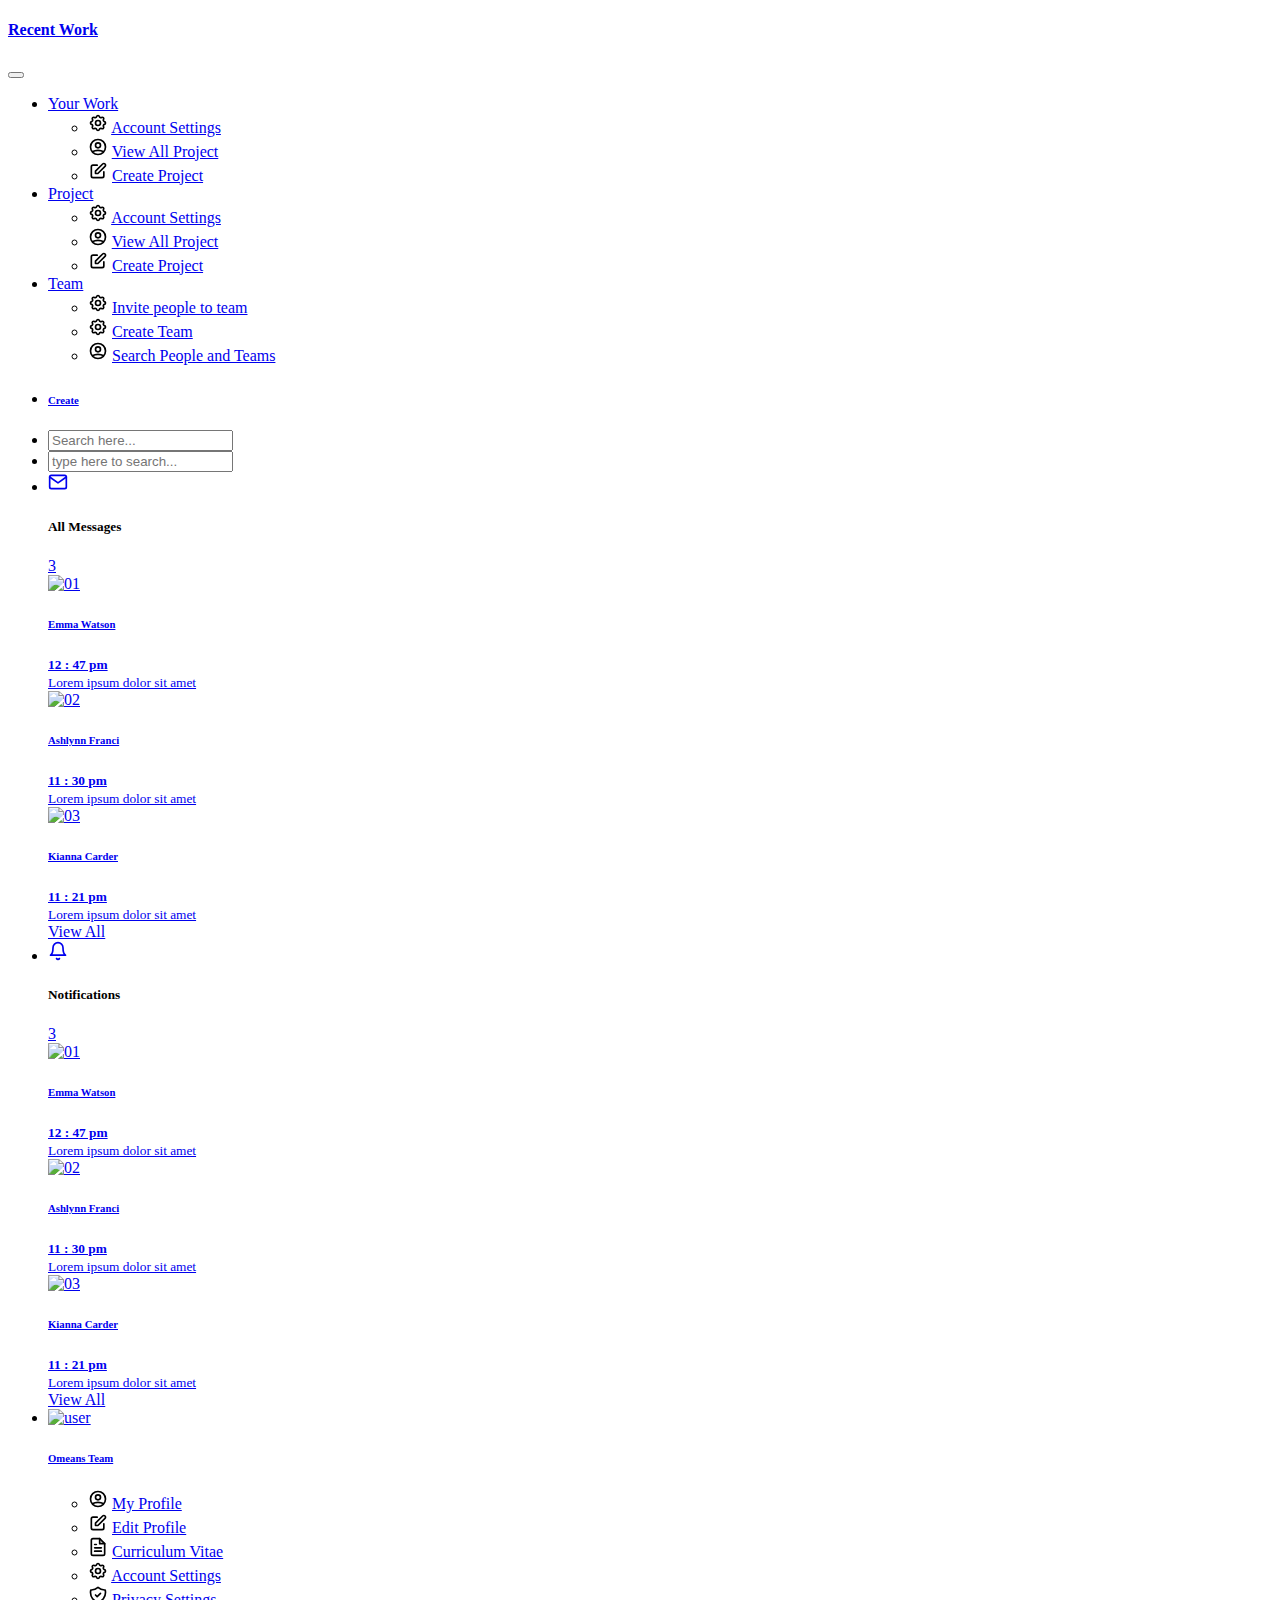
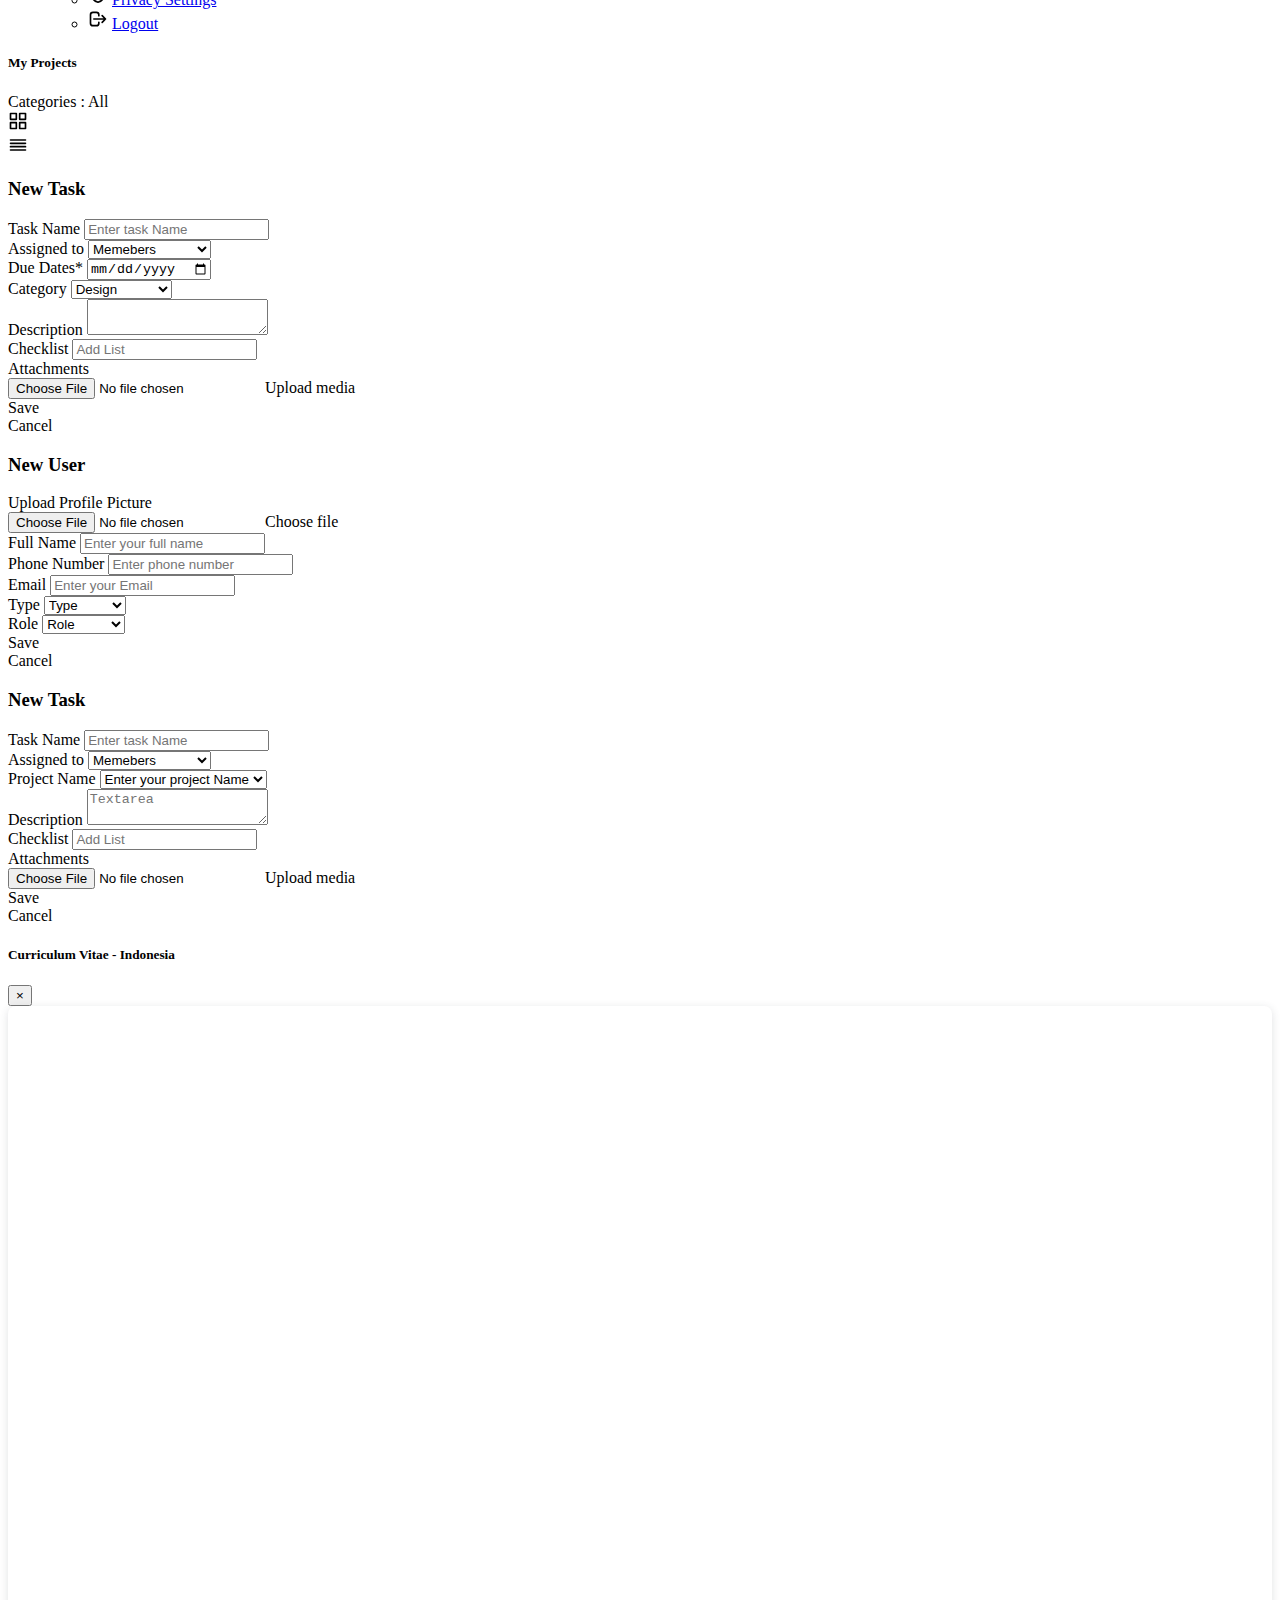
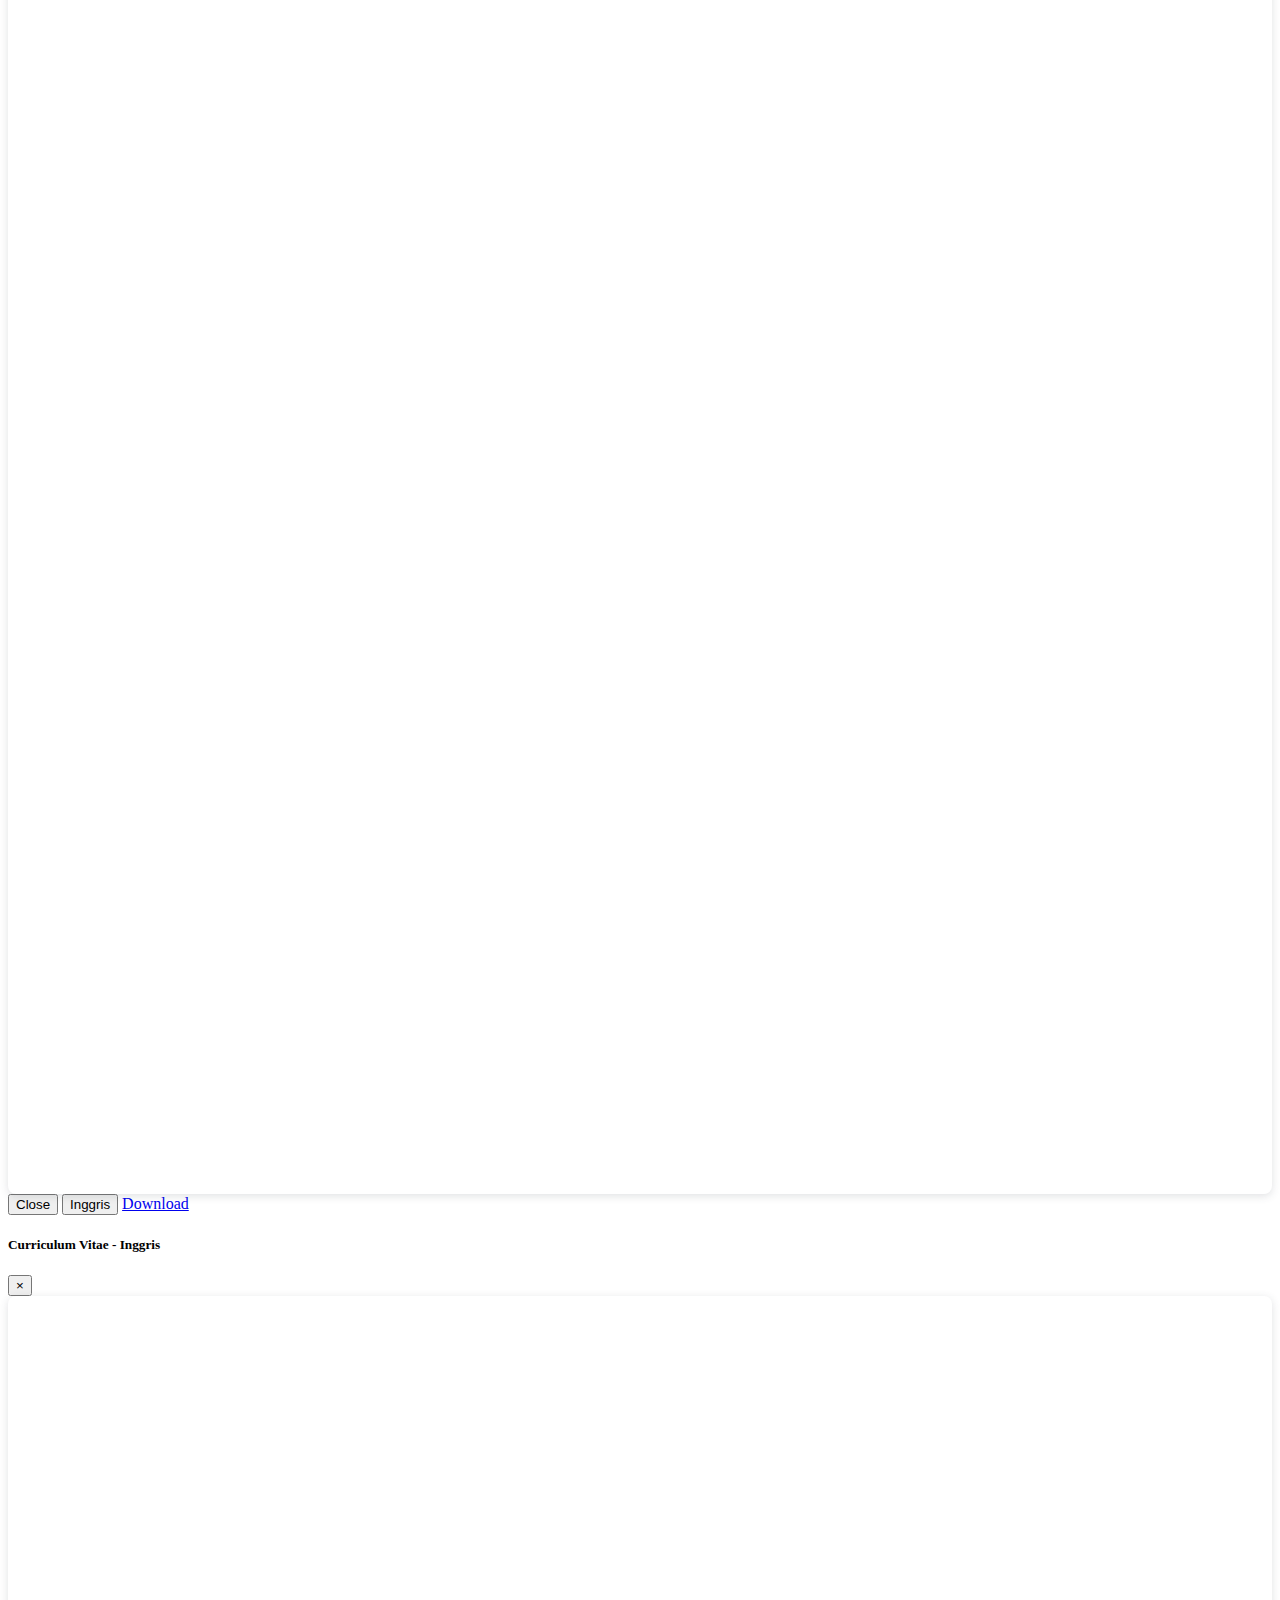
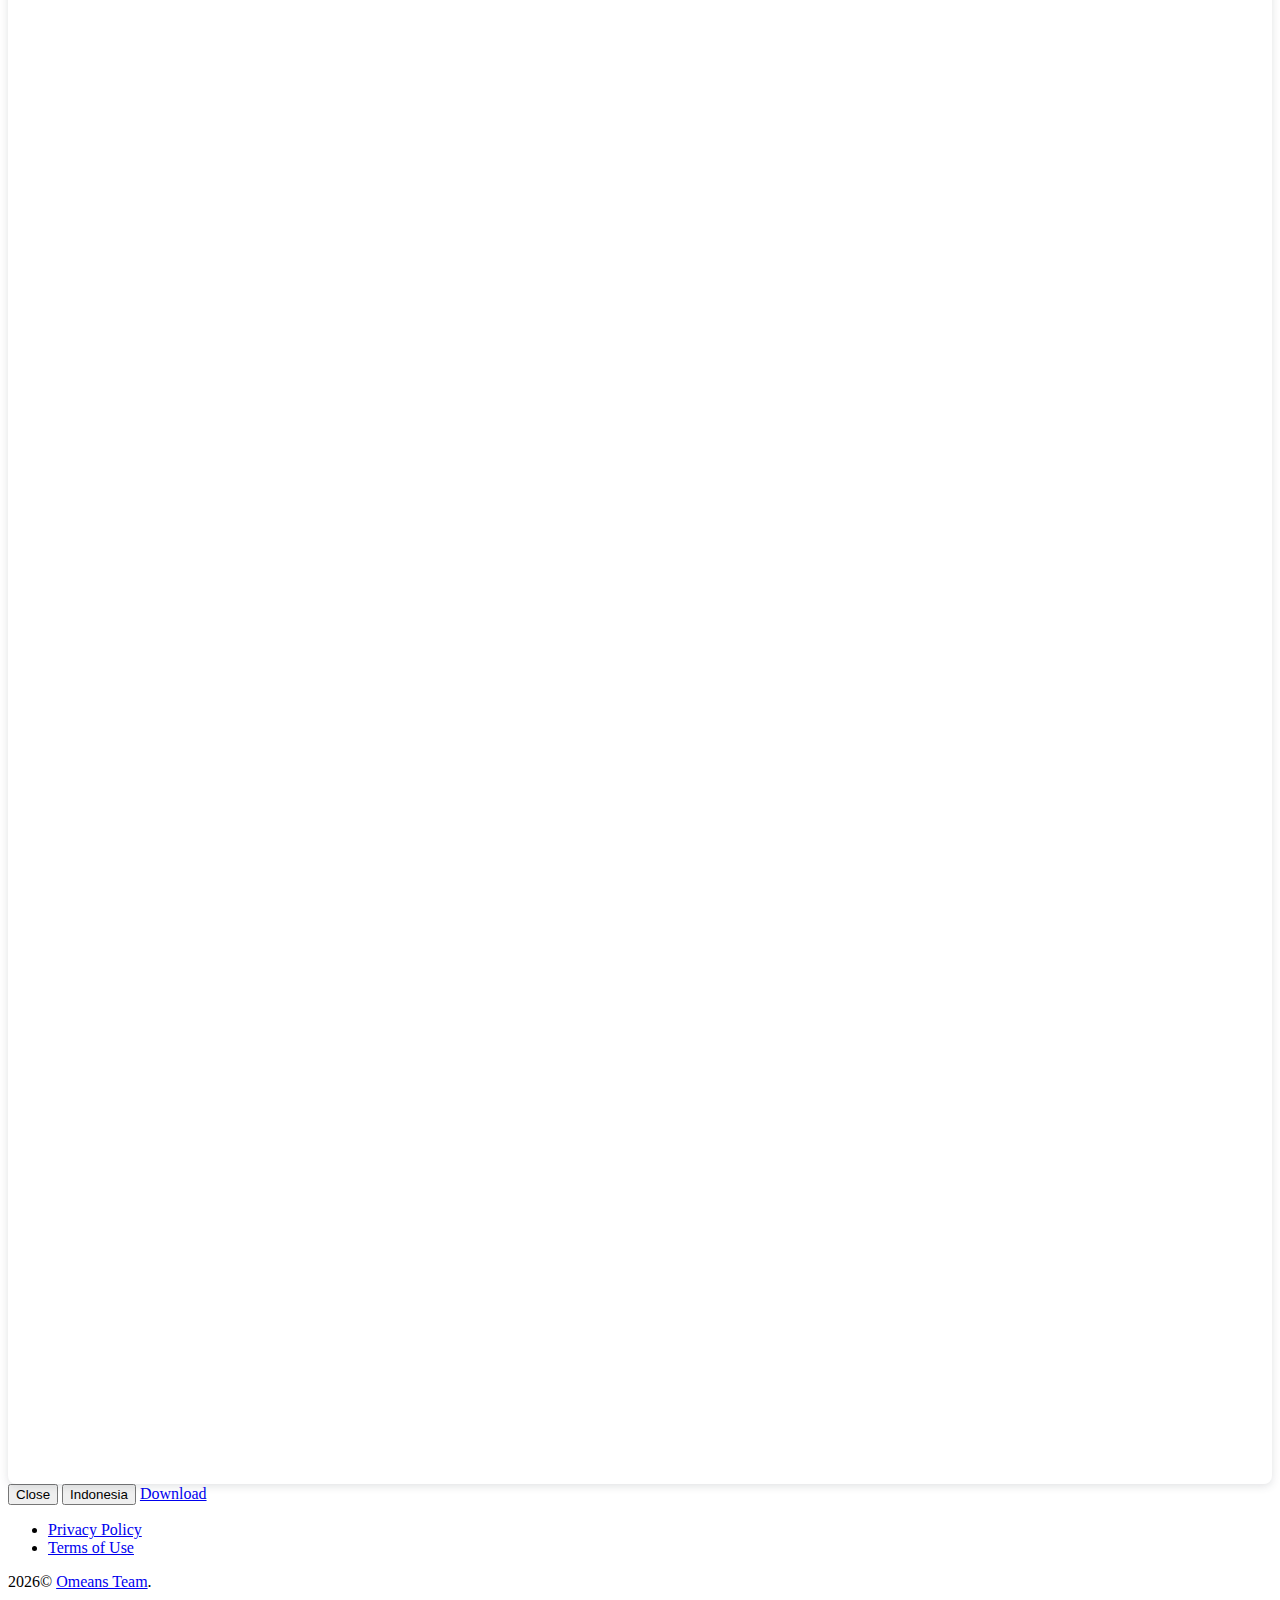
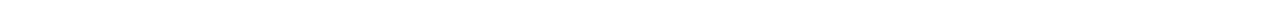
==== index.html @ b6371a8c "categories" ====
<!DOCTYPE html>
<html lang="en">

<head>
  <meta charset="utf-8">
  <meta name="viewport" content="width=device-width, initial-scale=1, shrink-to-fit=no">
  <title>Recent Work</title>

  <!-- Favicon -->
  <link rel="icon" href="/images/favicon.png" />
  <link rel="stylesheet" href="../recent-work/assets/css/backend-plugin.min.css">
  <link rel="stylesheet" href="../recent-work/assets/css/backend.css?v=1.0.0">
  <link rel="stylesheet" href="../recent-work/assets/vendor/line-awesome/dist/line-awesome/css/line-awesome.min.css">
  <link rel="stylesheet" href="../recent-work/assets/vendor/remixicon/fonts/remixicon.css">

  <link rel="stylesheet" href="../recent-work/assets/vendor/tui-calendar/tui-calendar/dist/tui-calendar.css">
  <link rel="stylesheet" href="../recent-work/assets/vendor/tui-calendar/tui-date-picker/dist/tui-date-picker.css">
  <link rel="stylesheet" href="../recent-work/assets/vendor/tui-calendar/tui-time-picker/dist/tui-time-picker.css">
</head>

<body class="">
  <!-- loader Start -->
  <div id="loading">
    <div id="loading-center">
    </div>
  </div>
  <!-- loader END -->

  <!-- Wrapper Start -->
  <div class="wrapper">

    <div class="iq-top-navbar fixed">
      <div class="iq-navbar-custom">
        <nav class="navbar navbar-expand-lg navbar-light p-0">
          <div class="iq-navbar-logo d-flex align-items-center justify-content-between">
            <a href=".." class="header-logo">
              <h4 class="logo-title text-uppercase">Recent Work</h4>

            </a>
          </div>

          <div class="d-flex align-items-center">
            <button class="navbar-toggler" type="button" data-toggle="collapse" data-target="#navbarSupportedContent"
              aria-controls="navbarSupportedContent" aria-label="Toggle navigation">
              <i class="ri-menu-3-line"></i>
            </button>
            <div class="collapse navbar-collapse" id="navbarSupportedContent">
              <ul class="navbar-nav ml-auto navbar-list align-items-center">
                <li class="nav-item nav-icon dropdown caption-content">
                  <a href="#" class="search-toggle dropdown-toggle  d-flex align-items-center pr-1 pl-1"
                    id="dropdownMenuButton4" data-toggle="dropdown" aria-haspopup="true" aria-expanded="false">
                    <div class="caption">
                      <span class="mb-0 line-height">Your Work<i class="las la-angle-down ml-2"></i></span>
                    </div>
                  </a>
                  <ul class="dropdown-menu dropdown-menu-right border-none" aria-labelledby="dropdownMenuButton">
                    <li class="dropdown-item d-flex svg-icon">
                      <svg class="svg-icon mr-0 text-primary" id="h-03-p" width="20" xmlns="http://www.w3.org/2000/svg"
                        fill="none" viewBox="0 0 24 24" stroke="currentColor">
                        <path stroke-linecap="round" stroke-linejoin="round" stroke-width="2"
                          d="M10.325 4.317c.426-1.756 2.924-1.756 3.35 0a1.724 1.724 0 002.573 1.066c1.543-.94 3.31.826 2.37 2.37a1.724 1.724 0 001.065 2.572c1.756.426 1.756 2.924 0 3.35a1.724 1.724 0 00-1.066 2.573c.94 1.543-.826 3.31-2.37 2.37a1.724 1.724 0 00-2.572 1.065c-.426 1.756-2.924 1.756-3.35 0a1.724 1.724 0 00-2.573-1.066c-1.543.94-3.31-.826-2.37-2.37a1.724 1.724 0 00-1.065-2.572c-1.756-.426-1.756-2.924 0-3.35a1.724 1.724 0 001.066-2.573c-.94-1.543.826-3.31 2.37-2.37.996.608 2.296.07 2.572-1.065z" />
                        <path stroke-linecap="round" stroke-linejoin="round" stroke-width="2"
                          d="M15 12a3 3 0 11-6 0 3 3 0 016 0z" />
                      </svg>
                      <a href="../recent-work/user-account-setting">Account Settings</a>
                    </li>
                    <li class="dropdown-item d-flex svg-icon border-top">
                      <svg class="svg-icon mr-0 text-primary" id="h-01-p" width="20" xmlns="http://www.w3.org/2000/svg"
                        fill="none" viewBox="0 0 24 24" stroke="currentColor">
                        <path stroke-linecap="round" stroke-linejoin="round" stroke-width="2"
                          d="M5.121 17.804A13.937 13.937 0 0112 16c2.5 0 4.847.655 6.879 1.804M15 10a3 3 0 11-6 0 3 3 0 016 0zm6 2a9 9 0 11-18 0 9 9 0 0118 0z" />
                      </svg>
                      <a href="#">View All Project</a>
                    </li>
                    <li class="dropdown-item d-flex svg-icon">
                      <svg class="svg-icon mr-0 text-primary" id="h-02-p" width="20" xmlns="http://www.w3.org/2000/svg"
                        fill="none" viewBox="0 0 24 24" stroke="currentColor">
                        <path stroke-linecap="round" stroke-linejoin="round" stroke-width="2"
                          d="M11 5H6a2 2 0 00-2 2v11a2 2 0 002 2h11a2 2 0 002-2v-5m-1.414-9.414a2 2 0 112.828 2.828L11.828 15H9v-2.828l8.586-8.586z" />
                      </svg>
                      <a href="#">Create Project</a>
                    </li>
                  </ul>
                </li>
                <li class="nav-item nav-icon dropdown caption-content">
                  <a href="#" class="search-toggle dropdown-toggle  d-flex align-items-center pr-1 pl-1"
                    id="dropdownMenuButton4" data-toggle="dropdown" aria-haspopup="true" aria-expanded="false">
                    <div class="caption">
                      <span class="mb-0 line-height">Project<i class="las la-angle-down ml-2"></i></span>
                    </div>
                  </a>
                  <ul class="dropdown-menu dropdown-menu-right border-none" aria-labelledby="dropdownMenuButton">
                    <li class="dropdown-item d-flex svg-icon">
                      <svg class="svg-icon mr-0 text-primary" id="h-03-p" width="20" xmlns="http://www.w3.org/2000/svg"
                        fill="none" viewBox="0 0 24 24" stroke="currentColor">
                        <path stroke-linecap="round" stroke-linejoin="round" stroke-width="2"
                          d="M10.325 4.317c.426-1.756 2.924-1.756 3.35 0a1.724 1.724 0 002.573 1.066c1.543-.94 3.31.826 2.37 2.37a1.724 1.724 0 001.065 2.572c1.756.426 1.756 2.924 0 3.35a1.724 1.724 0 00-1.066 2.573c.94 1.543-.826 3.31-2.37 2.37a1.724 1.724 0 00-2.572 1.065c-.426 1.756-2.924 1.756-3.35 0a1.724 1.724 0 00-2.573-1.066c-1.543.94-3.31-.826-2.37-2.37a1.724 1.724 0 00-1.065-2.572c-1.756-.426-1.756-2.924 0-3.35a1.724 1.724 0 001.066-2.573c-.94-1.543.826-3.31 2.37-2.37.996.608 2.296.07 2.572-1.065z" />
                        <path stroke-linecap="round" stroke-linejoin="round" stroke-width="2"
                          d="M15 12a3 3 0 11-6 0 3 3 0 016 0z" />
                      </svg>
                      <a href="../recent-work/user-account-setting">Account Settings</a>
                    </li>
                    <li class="dropdown-item d-flex svg-icon border-top">
                      <svg class="svg-icon mr-0 text-primary" id="h-01-p" width="20" xmlns="http://www.w3.org/2000/svg"
                        fill="none" viewBox="0 0 24 24" stroke="currentColor">
                        <path stroke-linecap="round" stroke-linejoin="round" stroke-width="2"
                          d="M5.121 17.804A13.937 13.937 0 0112 16c2.5 0 4.847.655 6.879 1.804M15 10a3 3 0 11-6 0 3 3 0 016 0zm6 2a9 9 0 11-18 0 9 9 0 0118 0z" />
                      </svg>
                      <a href="#">View All Project</a>
                    </li>
                    <li class="dropdown-item d-flex svg-icon">
                      <svg class="svg-icon mr-0 text-primary" id="h-02-p" width="20" xmlns="http://www.w3.org/2000/svg"
                        fill="none" viewBox="0 0 24 24" stroke="currentColor">
                        <path stroke-linecap="round" stroke-linejoin="round" stroke-width="2"
                          d="M11 5H6a2 2 0 00-2 2v11a2 2 0 002 2h11a2 2 0 002-2v-5m-1.414-9.414a2 2 0 112.828 2.828L11.828 15H9v-2.828l8.586-8.586z" />
                      </svg>
                      <a href="#">Create Project</a>
                    </li>
                  </ul>
                </li>
                <li class="nav-item nav-icon dropdown caption-content">
                  <a href="#" class="search-toggle dropdown-toggle  d-flex align-items-center pr-1 pl-1"
                    id="dropdownMenuButton4" data-toggle="dropdown" aria-haspopup="true" aria-expanded="false">
                    <div class="caption">
                      <span class="mb-0 line-height">Team<i class="las la-angle-down ml-2"></i></span>
                    </div>
                  </a>
                  <ul class="dropdown-menu dropdown-menu-right border-none" aria-labelledby="dropdownMenuButton">
                    <li class="dropdown-item d-flex svg-icon">
                      <svg class="svg-icon mr-0 text-primary" id="h-03-p" width="20" xmlns="http://www.w3.org/2000/svg"
                        fill="none" viewBox="0 0 24 24" stroke="currentColor">
                        <path stroke-linecap="round" stroke-linejoin="round" stroke-width="2"
                          d="M10.325 4.317c.426-1.756 2.924-1.756 3.35 0a1.724 1.724 0 002.573 1.066c1.543-.94 3.31.826 2.37 2.37a1.724 1.724 0 001.065 2.572c1.756.426 1.756 2.924 0 3.35a1.724 1.724 0 00-1.066 2.573c.94 1.543-.826 3.31-2.37 2.37a1.724 1.724 0 00-2.572 1.065c-.426 1.756-2.924 1.756-3.35 0a1.724 1.724 0 00-2.573-1.066c-1.543.94-3.31-.826-2.37-2.37a1.724 1.724 0 00-1.065-2.572c-1.756-.426-1.756-2.924 0-3.35a1.724 1.724 0 001.066-2.573c-.94-1.543.826-3.31 2.37-2.37.996.608 2.296.07 2.572-1.065z" />
                        <path stroke-linecap="round" stroke-linejoin="round" stroke-width="2"
                          d="M15 12a3 3 0 11-6 0 3 3 0 016 0z" />
                      </svg>
                      <a href="../recent-work/user-account-setting">Invite people to team</a>
                    </li>
                    <li class="dropdown-item d-flex svg-icon">
                      <svg class="svg-icon mr-0 text-primary" id="h-03-p" width="20" xmlns="http://www.w3.org/2000/svg"
                        fill="none" viewBox="0 0 24 24" stroke="currentColor">
                        <path stroke-linecap="round" stroke-linejoin="round" stroke-width="2"
                          d="M10.325 4.317c.426-1.756 2.924-1.756 3.35 0a1.724 1.724 0 002.573 1.066c1.543-.94 3.31.826 2.37 2.37a1.724 1.724 0 001.065 2.572c1.756.426 1.756 2.924 0 3.35a1.724 1.724 0 00-1.066 2.573c.94 1.543-.826 3.31-2.37 2.37a1.724 1.724 0 00-2.572 1.065c-.426 1.756-2.924 1.756-3.35 0a1.724 1.724 0 00-2.573-1.066c-1.543.94-3.31-.826-2.37-2.37a1.724 1.724 0 00-1.065-2.572c-1.756-.426-1.756-2.924 0-3.35a1.724 1.724 0 001.066-2.573c-.94-1.543.826-3.31 2.37-2.37.996.608 2.296.07 2.572-1.065z" />
                        <path stroke-linecap="round" stroke-linejoin="round" stroke-width="2"
                          d="M15 12a3 3 0 11-6 0 3 3 0 016 0z" />
                      </svg>
                      <a href="../recent-work/user-account-setting">Create Team</a>
                    </li>
                    <li class="dropdown-item d-flex svg-icon border-top">
                      <svg class="svg-icon mr-0 text-primary" id="h-01-p" width="20" xmlns="http://www.w3.org/2000/svg"
                        fill="none" viewBox="0 0 24 24" stroke="currentColor">
                        <path stroke-linecap="round" stroke-linejoin="round" stroke-width="2"
                          d="M5.121 17.804A13.937 13.937 0 0112 16c2.5 0 4.847.655 6.879 1.804M15 10a3 3 0 11-6 0 3 3 0 016 0zm6 2a9 9 0 11-18 0 9 9 0 0118 0z" />
                      </svg>
                      <a href="#">Search People and Teams</a>
                    </li>
                  </ul>
                </li>
                <li class="nav-item nav-icon  caption-content">
                  <a href="#" class=" d-flex align-items-center">
                    <div class="caption">
                      <h6 class="mb-0 line-height btn bg-primary">Create</h6>
                    </div>
                  </a>
                </li>
                <li>
                  <div class="iq-search-bar device-search">
                    <form action="#" class="searchbox">
                      <a class="search-link" href="#"><i class="ri-search-line"></i></a>
                      <input type="text" class="text search-input" placeholder="Search here...">
                    </form>
                  </div>
                </li>
                <li class="nav-item nav-icon search-content">
                  <a href="#" class="search-toggle rounded" id="dropdownSearch" data-toggle="dropdown"
                    aria-haspopup="true" aria-expanded="false">
                    <i class="ri-search-line"></i>
                  </a>
                  <div class="iq-search-bar iq-sub-dropdown dropdown-menu" aria-labelledby="dropdownSearch">
                    <form action="#" class="searchbox p-2">
                      <div class="form-group mb-0 position-relative">
                        <input type="text" class="text search-input font-size-12" placeholder="type here to search...">
                        <a href="#" class="search-link"><i class="las la-search"></i></a>
                      </div>
                    </form>
                  </div>
                </li>
                <li class="nav-item nav-icon nav-item-icon dropdown">
                  <a href="#" class="search-toggle dropdown-toggle" id="dropdownMenuButton2" data-toggle="dropdown"
                    aria-haspopup="true" aria-expanded="false">
                    <svg xmlns="http://www.w3.org/2000/svg" width="20" height="20" viewBox="0 0 24 24" fill="none"
                      stroke="currentColor" stroke-width="2" stroke-linecap="round" stroke-linejoin="round"
                      class="feather feather-mail">
                      <path d="M4 4h16c1.1 0 2 .9 2 2v12c0 1.1-.9 2-2 2H4c-1.1 0-2-.9-2-2V6c0-1.1.9-2 2-2z">
                      </path>
                      <polyline points="22,6 12,13 2,6"></polyline>
                    </svg>
                    <span class="bg-primary"></span>
                  </a>
                  <div class="iq-sub-dropdown dropdown-menu" aria-labelledby="dropdownMenuButton2">
                    <div class="card shadow-none m-0">
                      <div class="card-body p-0 ">
                        <div class="cust-title p-3">
                          <div class="d-flex align-items-center justify-content-between">
                            <h5 class="mb-0">All Messages</h5>
                            <a class="badge badge-primary badge-card" href="#">3</a>
                          </div>
                        </div>
                        <div class="px-3 pt-0 pb-0 sub-card">
                          <a href="#" class="iq-sub-card">
                            <div class="media align-items-center cust-card py-3 border-bottom">
                              <div class="">
                                <img class="avatar-50 rounded-small" src="../recent-work/assets/images/user/01.jpg"
                                  alt="01">
                              </div>
                              <div class="media-body ml-3">
                                <div class="d-flex align-items-center justify-content-between">
                                  <h6 class="mb-0">Emma Watson</h6>
                                  <small class="text-dark"><b>12 : 47 pm</b></small>
                                </div>
                                <small class="mb-0">Lorem ipsum dolor sit
                                  amet</small>
                              </div>
                            </div>
                          </a>
                          <a href="#" class="iq-sub-card">
                            <div class="media align-items-center cust-card py-3 border-bottom">
                              <div class="">
                                <img class="avatar-50 rounded-small" src="../recent-work/assets/images/user/02.jpg"
                                  alt="02">
                              </div>
                              <div class="media-body ml-3">
                                <div class="d-flex align-items-center justify-content-between">
                                  <h6 class="mb-0">Ashlynn Franci</h6>
                                  <small class="text-dark"><b>11 : 30 pm</b></small>
                                </div>
                                <small class="mb-0">Lorem ipsum dolor sit
                                  amet</small>
                              </div>
                            </div>
                          </a>
                          <a href="#" class="iq-sub-card">
                            <div class="media align-items-center cust-card py-3">
                              <div class="">
                                <img class="avatar-50 rounded-small" src="../recent-work/assets/images/user/03.jpg"
                                  alt="03">
                              </div>
                              <div class="media-body ml-3">
                                <div class="d-flex align-items-center justify-content-between">
                                  <h6 class="mb-0">Kianna Carder</h6>
                                  <small class="text-dark"><b>11 : 21 pm</b></small>
                                </div>
                                <small class="mb-0">Lorem ipsum dolor sit
                                  amet</small>
                              </div>
                            </div>
                          </a>
                        </div>
                        <a class="right-ic btn btn-primary btn-block position-relative p-2" href="#" role="button">
                          View All
                        </a>
                      </div>
                    </div>
                  </div>
                </li>
                <li class="nav-item nav-icon nav-item-icon dropdown">
                  <a href="#" class="search-toggle dropdown-toggle" id="dropdownMenuButton" data-toggle="dropdown"
                    aria-haspopup="true" aria-expanded="false">
                    <svg xmlns="http://www.w3.org/2000/svg" width="20" height="20" viewBox="0 0 24 24" fill="none"
                      stroke="currentColor" stroke-width="2" stroke-linecap="round" stroke-linejoin="round"
                      class="feather feather-bell">
                      <path d="M18 8A6 6 0 0 0 6 8c0 7-3 9-3 9h18s-3-2-3-9"></path>
                      <path d="M13.73 21a2 2 0 0 1-3.46 0"></path>
                    </svg>
                    <span class="bg-primary "></span>
                  </a>
                  <div class="iq-sub-dropdown dropdown-menu" aria-labelledby="dropdownMenuButton">
                    <div class="card shadow-none m-0">
                      <div class="card-body p-0 ">
                        <div class="cust-title p-3">
                          <div class="d-flex align-items-center justify-content-between">
                            <h5 class="mb-0">Notifications</h5>
                            <a class="badge badge-primary badge-card" href="#">3</a>
                          </div>
                        </div>
                        <div class="px-3 pt-0 pb-0 sub-card">
                          <a href="#" class="iq-sub-card">
                            <div class="media align-items-center cust-card py-3 border-bottom">
                              <div class="">
                                <img class="avatar-50 rounded-small" src="../recent-work/assets/images/user/01.jpg"
                                  alt="01">
                              </div>
                              <div class="media-body ml-3">
                                <div class="d-flex align-items-center justify-content-between">
                                  <h6 class="mb-0">Emma Watson</h6>
                                  <small class="text-dark"><b>12 : 47 pm</b></small>
                                </div>
                                <small class="mb-0">Lorem ipsum dolor sit
                                  amet</small>
                              </div>
                            </div>
                          </a>
                          <a href="#" class="iq-sub-card">
                            <div class="media align-items-center cust-card py-3 border-bottom">
                              <div class="">
                                <img class="avatar-50 rounded-small" src="../recent-work/assets/images/user/02.jpg"
                                  alt="02">
                              </div>
                              <div class="media-body ml-3">
                                <div class="d-flex align-items-center justify-content-between">
                                  <h6 class="mb-0">Ashlynn Franci</h6>
                                  <small class="text-dark"><b>11 : 30 pm</b></small>
                                </div>
                                <small class="mb-0">Lorem ipsum dolor sit
                                  amet</small>
                              </div>
                            </div>
                          </a>
                          <a href="#" class="iq-sub-card">
                            <div class="media align-items-center cust-card py-3">
                              <div class="">
                                <img class="avatar-50 rounded-small" src="../recent-work/assets/images/user/03.jpg"
                                  alt="03">
                              </div>
                              <div class="media-body ml-3">
                                <div class="d-flex align-items-center justify-content-between">
                                  <h6 class="mb-0">Kianna Carder</h6>
                                  <small class="text-dark"><b>11 : 21 pm</b></small>
                                </div>
                                <small class="mb-0">Lorem ipsum dolor sit
                                  amet</small>
                              </div>
                            </div>
                          </a>
                        </div>
                        <a class="right-ic btn btn-primary btn-block position-relative p-2" href="#" role="button">
                          View All
                        </a>
                      </div>
                    </div>
                  </div>
                </li>
                <li class="nav-item nav-icon dropdown caption-content">
                  <a href="#" class="search-toggle dropdown-toggle  d-flex align-items-center" id="dropdownMenuButton4"
                    data-toggle="dropdown" aria-haspopup="true" aria-expanded="false">
                    <img src="../recent-work/assets/images/profil.png" class="img-fluid rounded-circle border"
                      alt="user">
                    <div class="caption ml-3">
                      <h6 class="mb-0 line-height">Omeans Team<i class="las la-angle-down ml-2"></i>
                      </h6>
                    </div>
                  </a>
                  <ul class="dropdown-menu dropdown-menu-right border-none" aria-labelledby="dropdownMenuButton">
                    <li class="dropdown-item d-flex svg-icon">
                      <svg class="svg-icon mr-0 text-primary" id="h-01-p" width="20" xmlns="http://www.w3.org/2000/svg"
                        fill="none" viewBox="0 0 24 24" stroke="currentColor">
                        <path stroke-linecap="round" stroke-linejoin="round" stroke-width="2"
                          d="M5.121 17.804A13.937 13.937 0 0112 16c2.5 0 4.847.655 6.879 1.804M15 10a3 3 0 11-6 0 3 3 0 016 0zm6 2a9 9 0 11-18 0 9 9 0 0118 0z" />
                      </svg>
                      <a href="../recent-work/user-profile">My Profile</a>
                    </li>
                    <li class="dropdown-item d-flex svg-icon">
                      <svg class="svg-icon mr-0 text-primary" id="h-02-p" width="20" xmlns="http://www.w3.org/2000/svg"
                        fill="none" viewBox="0 0 24 24" stroke="currentColor">
                        <path stroke-linecap="round" stroke-linejoin="round" stroke-width="2"
                          d="M11 5H6a2 2 0 00-2 2v11a2 2 0 002 2h11a2 2 0 002-2v-5m-1.414-9.414a2 2 0 112.828 2.828L11.828 15H9v-2.828l8.586-8.586z" />
                      </svg>
                      <a href="../recent-work/user-profile-edit">Edit Profile</a>
                    </li>
                    <li class="dropdown-item d-flex svg-icon">
                      <svg class="svg-icon mr-0 text-primary" id="p-dash07" width="20" height="20"
                        xmlns="http://www.w3.org/2000/svg" viewBox="0 0 24 24" fill="none" stroke="currentColor"
                        stroke-width="2" stroke-linecap="round" stroke-linejoin="round">
                        <path d="M14 2H6a2 2 0 0 0-2 2v16a2 2 0 0 0 2 2h12a2 2 0 0 0 2-2V8z">
                        </path>
                        <polyline points="14 2 14 8 20 8"></polyline>
                        <line x1="16" y1="13" x2="8" y2="13"></line>
                        <line x1="16" y1="17" x2="8" y2="17"></line>
                        <polyline points="10 9 9 9 8 9"></polyline>
                      </svg>
                      <a href="#" data-toggle="modal" data-target=".cv-in">Curriculum Vitae</a>
                    </li>
                    <li class="dropdown-item d-flex svg-icon">
                      <svg class="svg-icon mr-0 text-primary" id="h-03-p" width="20" xmlns="http://www.w3.org/2000/svg"
                        fill="none" viewBox="0 0 24 24" stroke="currentColor">
                        <path stroke-linecap="round" stroke-linejoin="round" stroke-width="2"
                          d="M10.325 4.317c.426-1.756 2.924-1.756 3.35 0a1.724 1.724 0 002.573 1.066c1.543-.94 3.31.826 2.37 2.37a1.724 1.724 0 001.065 2.572c1.756.426 1.756 2.924 0 3.35a1.724 1.724 0 00-1.066 2.573c.94 1.543-.826 3.31-2.37 2.37a1.724 1.724 0 00-2.572 1.065c-.426 1.756-2.924 1.756-3.35 0a1.724 1.724 0 00-2.573-1.066c-1.543.94-3.31-.826-2.37-2.37a1.724 1.724 0 00-1.065-2.572c-1.756-.426-1.756-2.924 0-3.35a1.724 1.724 0 001.066-2.573c-.94-1.543.826-3.31 2.37-2.37.996.608 2.296.07 2.572-1.065z" />
                        <path stroke-linecap="round" stroke-linejoin="round" stroke-width="2"
                          d="M15 12a3 3 0 11-6 0 3 3 0 016 0z" />
                      </svg>
                      <a href="../recent-work/user-account-setting">Account Settings</a>
                    </li>
                    <li class="dropdown-item d-flex svg-icon">
                      <svg class="svg-icon mr-0 text-primary" id="h-04-p" width="20" xmlns="http://www.w3.org/2000/svg"
                        fill="none" viewBox="0 0 24 24" stroke="currentColor">
                        <path stroke-linecap="round" stroke-linejoin="round" stroke-width="2"
                          d="M9 12l2 2 4-4m5.618-4.016A11.955 11.955 0 0112 2.944a11.955 11.955 0 01-8.618 3.04A12.02 12.02 0 003 9c0 5.591 3.824 10.29 9 11.622 5.176-1.332 9-6.03 9-11.622 0-1.042-.133-2.052-.382-3.016z" />
                      </svg>
                      <a href="../recent-work/user-privacy-setting">Privacy Settings</a>
                    </li>
                    <li class="dropdown-item  d-flex svg-icon border-top">
                      <svg class="svg-icon mr-0 text-primary" id="h-05-p" width="20" xmlns="http://www.w3.org/2000/svg"
                        fill="none" viewBox="0 0 24 24" stroke="currentColor">
                        <path stroke-linecap="round" stroke-linejoin="round" stroke-width="2"
                          d="M17 16l4-4m0 0l-4-4m4 4H7m6 4v1a3 3 0 01-3 3H6a3 3 0 01-3-3V7a3 3 0 013-3h4a3 3 0 013 3v1" />
                      </svg>
                      <a href="../recent-work/auth-sign-in">Logout</a>
                    </li>
                  </ul>
                </li>
              </ul>
            </div>
          </div>
        </nav>
      </div>
    </div>


    <div class="content-page">
      <div class="container-fluid">
        <div class="row">
          <div class="col-lg-12">
            <div class="card">
              <div class="card-body">
                <div class="d-flex flex-wrap align-items-center justify-content-between breadcrumb-content">
                  <h5>My Projects</h5>
                  <div class="d-flex flex-wrap align-items-center justify-content-between">
                    <div class="dropdown status-dropdown mr-3">
                      <div class="dropdown-toggle" id="dropdownMenuButton03" data-toggle="dropdown">
                        <div class="btn bg-body"><span class="h6">Categories :</span> All<i
                            class="ri-arrow-down-s-line ml-2 mr-0"></i></div>
                      </div>
                      <!-- <div class="dropdown-menu dropdown-menu-right" aria-labelledby="dropdownMenuButton03">
                        <a class="dropdown-item" href="#"><i class="ri-attachment-line mr-2"></i>All</a>
                        <a class="dropdown-item" href="#"><i class="ri-file-copy-line mr-2"></i>On Github</a>
                        <a class="dropdown-item" href="#"><i class="ri-mic-line mr-2"></i>On YouTube</a>
                      </div> -->
                      <div id="folderList" class="dropdown-menu dropdown-menu-right"
                        aria-labelledby="dropdownMenuButton03">
                      </div>
                    </div>
                    <div class="list-grid-toggle d-flex align-items-center mr-3">
                      <div data-toggle-extra="tab" data-target-extra="#grid" class="active">
                        <div class="grid-icon mr-3">
                          <svg width="20" height="20" xmlns="http://www.w3.org/2000/svg" viewBox="0 0 24 24" fill="none"
                            stroke="currentColor" stroke-width="2" stroke-linecap="round" stroke-linejoin="round">
                            <rect x="3" y="3" width="7" height="7"></rect>
                            <rect x="14" y="3" width="7" height="7"></rect>
                            <rect x="14" y="14" width="7" height="7"></rect>
                            <rect x="3" y="14" width="7" height="7"></rect>
                          </svg>
                        </div>
                      </div>
                      <div data-toggle-extra="tab" data-target-extra="#list">
                        <div class="grid-icon">
                          <svg width="20" height="20" xmlns="http://www.w3.org/2000/svg" viewBox="0 0 24 24" fill="none"
                            stroke="currentColor" stroke-width="2" stroke-linecap="round" stroke-linejoin="round">
                            <line x1="21" y1="10" x2="3" y2="10"></line>
                            <line x1="21" y1="6" x2="3" y2="6"></line>
                            <line x1="21" y1="14" x2="3" y2="14"></line>
                            <line x1="21" y1="18" x2="3" y2="18"></line>
                          </svg>
                        </div>
                      </div>
                    </div>
                  </div>
                </div>
              </div>
            </div>
          </div>
        </div>


        <div id="grid" class="item-content animate__animated animate__fadeIn active" data-toggle-extra="tab-content">
          <div class="row" id="repo-list">
          </div>
        </div>




        <div id="list" class="item-content animate__animated animate__fadeIn" data-toggle-extra="tab-content">
          <div class="row" id="repo-list-2">
          </div>
        </div>


        <!-- Page end  -->
      </div>
    </div>

  </div>
  <!-- Wrapper End-->


  <!-- Modal list start -->
  <div class="modal fade bd-example-modal-lg" role="dialog" aria-modal="true" id="new-task-modal">
    <div class="modal-dialog  modal-dialog-centered modal-lg" role="document">
      <div class="modal-content">
        <div class="modal-header d-block text-center pb-3 border-bttom">
          <h3 class="modal-title" id="exampleModalCenterTitle">New Task</h3>
        </div>
        <div class="modal-body">
          <div class="row">
            <div class="col-lg-12">
              <div class="form-group mb-3">
                <label for="exampleInputText02" class="h5">Task Name</label>
                <input type="text" class="form-control" id="exampleInputText02" placeholder="Enter task Name">
                <a href="#" class="task-edit text-body"><i class="ri-edit-box-line"></i></a>
              </div>
            </div>
            <div class="col-lg-4">
              <div class="form-group mb-3">
                <label for="exampleInputText2" class="h5">Assigned to</label>
                <select name="type" class="selectpicker form-control" data-style="py-0">
                  <option>Memebers</option>
                  <option>Kianna Septimus</option>
                  <option>Jaxson Herwitz</option>
                  <option>Ryan Schleifer</option>
                </select>
              </div>
            </div>
            <div class="col-lg-4">
              <div class="form-group mb-3">
                <label for="exampleInputText05" class="h5">Due Dates*</label>
                <input type="date" class="form-control" id="exampleInputText05" value="">
              </div>
            </div>
            <div class="col-lg-4">
              <div class="form-group mb-3">
                <label for="exampleInputText2" class="h5">Category</label>
                <select name="type" class="selectpicker form-control" data-style="py-0">
                  <option>Design</option>
                  <option>Android</option>
                  <option>IOS</option>
                  <option>Ui/Ux Design</option>
                  <option>Development</option>
                </select>
              </div>
            </div>
            <div class="col-lg-12">
              <div class="form-group mb-3">
                <label for="exampleInputText040" class="h5">Description</label>
                <textarea class="form-control" id="exampleInputText040" rows="2"></textarea>
              </div>
            </div>
            <div class="col-lg-12">
              <div class="form-group mb-3">
                <label for="exampleInputText005" class="h5">Checklist</label>
                <input type="text" class="form-control" id="exampleInputText005" placeholder="Add List">
              </div>
            </div>
            <div class="col-lg-12">
              <div class="form-group mb-0">
                <label for="exampleInputText01" class="h5">Attachments</label>
                <div class="custom-file">
                  <input type="file" class="custom-file-input" id="inputGroupFile003">
                  <label class="custom-file-label" for="inputGroupFile003">Upload media</label>
                </div>
              </div>
            </div>
            <div class="col-lg-12">
              <div class="d-flex flex-wrap align-items-ceter justify-content-center mt-4">
                <div class="btn btn-primary mr-3" data-dismiss="modal">Save</div>
                <div class="btn btn-primary" data-dismiss="modal">Cancel</div>
              </div>
            </div>
          </div>
        </div>
      </div>
    </div>
  </div>
  <div class="modal fade bd-example-modal-lg" role="dialog" aria-modal="true" id="new-user-modal">
    <div class="modal-dialog  modal-dialog-centered modal-lg" role="document">
      <div class="modal-content">
        <div class="modal-header d-block text-center pb-3 border-bttom">
          <h3 class="modal-title" id="exampleModalCenterTitle02">New User</h3>
        </div>
        <div class="modal-body">
          <div class="row">
            <div class="col-lg-6">
              <div class="form-group mb-3 custom-file-small">
                <label for="exampleInputText01" class="h5">Upload Profile Picture</label>
                <div class="custom-file">
                  <input type="file" class="custom-file-input" id="inputGroupFile02">
                  <label class="custom-file-label" for="inputGroupFile02">Choose file</label>
                </div>
              </div>
            </div>
            <div class="col-lg-6">
              <div class="form-group mb-3">
                <label for="exampleInputText2" class="h5">Full Name</label>
                <input type="text" class="form-control" id="exampleInputText2" placeholder="Enter your full name">
              </div>
            </div>
            <div class="col-lg-6">
              <div class="form-group mb-3">
                <label for="exampleInputText04" class="h5">Phone Number</label>
                <input type="text" class="form-control" id="exampleInputText04" placeholder="Enter phone number">
              </div>
            </div>
            <div class="col-lg-6">
              <div class="form-group mb-3">
                <label for="exampleInputText006" class="h5">Email</label>
                <input type="text" class="form-control" id="exampleInputText006" placeholder="Enter your Email">
              </div>
            </div>
            <div class="col-lg-6">
              <div class="form-group mb-3">
                <label for="exampleInputText2" class="h5">Type</label>
                <select name="type" class="selectpicker form-control" data-style="py-0">
                  <option>Type</option>
                  <option>Trainee</option>
                  <option>Employee</option>
                </select>
              </div>
            </div>
            <div class="col-lg-6">
              <div class="form-group mb-3">
                <label for="exampleInputText2" class="h5">Role</label>
                <select name="type" class="selectpicker form-control" data-style="py-0">
                  <option>Role</option>
                  <option>Designer</option>
                  <option>Developer</option>
                  <option>Manager</option>
                  <option>BDE</option>
                  <option>SEO</option>
                </select>
              </div>
            </div>
            <div class="col-lg-12">
              <div class="d-flex flex-wrap align-items-ceter justify-content-center mt-2">
                <div class="btn btn-primary mr-3" data-dismiss="modal">Save</div>
                <div class="btn btn-primary" data-dismiss="modal">Cancel</div>
              </div>
            </div>
          </div>
        </div>
      </div>
    </div>
  </div>
  <div class="modal fade bd-example-modal-lg" role="dialog" aria-modal="true" id="new-create-modal">
    <div class="modal-dialog  modal-dialog-centered modal-lg" role="document">
      <div class="modal-content">
        <div class="modal-header d-block text-center pb-3 border-bttom">
          <h3 class="modal-title" id="exampleModalCenterTitle03">New Task</h3>
        </div>
        <div class="modal-body">
          <div class="row">
            <div class="col-lg-12">
              <div class="form-group mb-3">
                <label for="exampleInputText03" class="h5">Task Name</label>
                <input type="text" class="form-control" id="exampleInputText03" placeholder="Enter task Name">
                <a href="#" class="task-edit text-body"><i class="ri-edit-box-line"></i></a>
              </div>
            </div>
            <div class="col-lg-6">
              <div class="form-group mb-3">
                <label for="exampleInputText2" class="h5">Assigned to</label>
                <select name="type" class="selectpicker form-control" data-style="py-0">
                  <option>Memebers</option>
                  <option>Kianna Septimus</option>
                  <option>Jaxson Herwitz</option>
                  <option>Ryan Schleifer</option>
                </select>
              </div>
            </div>
            <div class="col-lg-6">
              <div class="form-group mb-3">
                <label for="exampleInputText2" class="h5">Project Name</label>
                <select name="type" class="selectpicker form-control" data-style="py-0">
                  <option>Enter your project Name</option>
                  <option>Ui/Ux Design</option>
                  <option>Dashboard Templates</option>
                  <option>Wordpress Themes</option>
                </select>
              </div>
            </div>
            <div class="col-lg-12">
              <div class="form-group mb-3">
                <label for="exampleInputText40" class="h5">Description</label>
                <textarea class="form-control" id="exampleInputText40" rows="2" placeholder="Textarea"></textarea>
              </div>
            </div>
            <div class="col-lg-12">
              <div class="form-group mb-3">
                <label for="exampleInputText8" class="h5">Checklist</label>
                <input type="text" class="form-control" id="exampleInputText8" placeholder="Add List">
              </div>
            </div>
            <div class="col-lg-12">
              <div class="form-group mb-0">
                <label for="exampleInputText01" class="h5">Attachments</label>
                <div class="custom-file">
                  <input type="file" class="custom-file-input" id="inputGroupFile01">
                  <label class="custom-file-label" for="inputGroupFile01">Upload media</label>
                </div>
              </div>
            </div>
            <div class="col-lg-12">
              <div class="d-flex flex-wrap align-items-ceter justify-content-center mt-4">
                <div class="btn btn-primary mr-3" data-dismiss="modal">Save</div>
                <div class="btn btn-primary" data-dismiss="modal">Cancel</div>
              </div>
            </div>
          </div>
        </div>
      </div>
    </div>
  </div>



  <div class="modal fade bd-example-modal-xl cv-in" tabindex="-1" role="dialog" aria-hidden="true">
    <div class="modal-dialog modal-xl modal-dialog-scrollable">
      <div class="modal-content">
        <div class="modal-header">
          <h5 class="modal-title">Curriculum Vitae - Indonesia</h5>
          <button type="button" class="close" data-dismiss="modal" aria-label="Close">
            <span aria-hidden="true">&times;</span>
          </button>
        </div>
        <div class="modal-body">
          <div style="position: relative; width: 100%; height: 0; padding-top: 141.4286%;
padding-bottom: 0; box-shadow: 0 2px 8px 0 rgba(63,69,81,0.16); overflow: hidden;
border-radius: 8px; will-change: transform;">
            <iframe loading="lazy"
              style="position: absolute; width: 100%; height: 100%; top: 0; left: 0; border: none; padding: 0;margin: 0;"
              src="https:&#x2F;&#x2F;www.canva.com&#x2F;design&#x2F;DAGNyhJbH4E&#x2F;vB-MNU3zEgpLQezBMA544A&#x2F;view?embed"
              allowfullscreen="allowfullscreen" allow="fullscreen">
            </iframe>
          </div>
        </div>
        <div class="modal-footer">
          <button type="button" class="btn btn-secondary" data-dismiss="modal">Close</button>
          <button type="button" class="btn btn-primary" data-dismiss="modal" data-toggle="modal"
            data-target=".cv-en">Inggris</button>
          <a href="cv/in/ARIS_HADISOPIYAN-CV-WEB_DEVELOPER.pdf" target="_blank" class="btn btn-primary"
            type="application/octet-stream" download="ARIS_HADISOPIYAN-CV-WEB_DEVELOPER">Download</a>
        </div>
      </div>
    </div>
  </div>

  <div class="modal fade bd-example-modal-xl cv-en" tabindex="-1" role="dialog" aria-hidden="true">
    <div class="modal-dialog modal-xl modal-dialog-scrollable">
      <div class="modal-content">
        <div class="modal-header">
          <h5 class="modal-title">Curriculum Vitae - Inggris</h5>
          <button type="button" class="close" data-dismiss="modal" aria-label="Close">
            <span aria-hidden="true">&times;</span>
          </button>
        </div>
        <div class="modal-body">
          <div style="position: relative; width: 100%; height: 0; padding-top: 141.4286%;
padding-bottom: 0; box-shadow: 0 2px 8px 0 rgba(63,69,81,0.16); overflow: hidden;
border-radius: 8px; will-change: transform;">
            <iframe loading="lazy"
              style="position: absolute; width: 100%; height: 100%; top: 0; left: 0; border: none; padding: 0;margin: 0;"
              src="https:&#x2F;&#x2F;www.canva.com&#x2F;design&#x2F;DAGNzl5Ixps&#x2F;gc0u5QqezEULaQx8HsUWSw&#x2F;view?embed"
              allowfullscreen="allowfullscreen" allow="fullscreen">
            </iframe>
          </div>
        </div>
        <div class="modal-footer">
          <button type="button" class="btn btn-secondary" data-dismiss="modal">Close</button>
          <button type="button" class="btn btn-primary" data-dismiss="modal" data-toggle="modal"
            data-target=".cv-in">Indonesia</button>
          <a href="cv/en/ARIS_HADISOPIYAN-CV-WEB_DEVELOPER.pdf" target="_blank" class="btn btn-primary"
            type="application/octet-stream" download="ARIS_HADISOPIYAN-CV-WEB_DEVELOPER">Download</a>
        </div>
      </div>
    </div>
  </div>


  <footer class="iq-footer">
    <div class="container-fluid">
      <div class="row">
        <div class="col-lg-6">
          <ul class="list-inline mb-0">
            <li class="list-inline-item"><a href="../recent-work/privacy-policy">Privacy Policy</a>
            </li>
            <li class="list-inline-item"><a href="../recent-work/terms-of-service">Terms of Use</a>
            </li>
          </ul>
        </div>
        <div class="col-lg-6 text-right">
          <span class="mr-1">
            <script>
              document.write(new Date().getFullYear())
            </script>©
          </span> <a href="https://omeans-team.github.io/" class="">Omeans Team</a>.
        </div>
      </div>
    </div>
  </footer>


  <ul id="repo-list"></ul>
  <script src="https://cdnjs.cloudflare.com/ajax/libs/moment.js/2.29.1/moment.min.js"></script>

  <script>

    const RATE_LIMIT = 60; // 60 requests per hour
    const RATE_LIMIT_DELAY = 60000; // 1 minute delay between requests

    let requestCount = 0;
    let requestQueue = [];

    const GIST_URL = 'https://gist.githubusercontent.com/omeans-team/af90a14cf70e1f8bddaccc90e4af6186/raw/token.txt';

    fetch(GIST_URL)
      .then(response => response.text())
      .then(token => {
        const GITHUB_API_TOKEN = token.trim();

        function fetchWithRateLimit(url) {
          return new Promise((resolve, reject) => {
            requestQueue.push({ url, resolve, reject });
            processQueue();
          });
        }

        function processQueue() {
          if (requestCount < RATE_LIMIT && requestQueue.length > 0) {
            const { url, resolve, reject } = requestQueue.shift();
            requestCount++;
            fetch(url, {
              headers: {
                'Authorization': `Bearer ${GITHUB_API_TOKEN}`,
                'Content-Type': 'application/json'
              }
            })
              .then(response => response.json())
              .then(data => {
                resolve(data);
                requestCount--;
                processQueue();
              })
              .catch(error => {
                reject(error);
                requestCount--;
                processQueue();
              });
          } else {
            setTimeout(processQueue, RATE_LIMIT_DELAY);
          }
        }

        fetchWithRateLimit('https://api.github.com/search/repositories?q=topic:portfolio-aris-hadisopiyan')
          .then(data => {
            const repoList = document.getElementById('repo-list');
            const repoList2 = document.getElementById('repo-list-2');
            // Urutkan data.items berdasarkan tanggal update
            data.items.sort((a, b) => Date.parse(b.updated_at) - Date.parse(a.updated_at));
            data.items.forEach(repo => {
              fetchWithRateLimit(`https://api.github.com/repos/${repo.owner.login}/${repo.name}/contents/`)
                .then(filesData => {
                  const hasThumbnail = filesData.some(file => file.name === 'thumbnail.png');
                  const updatedAt = moment(repo.updated_at).fromNow();
                  fetchWithRateLimit(`https://api.github.com/repos/${repo.full_name}/languages`)
                    .then(languages => {
                      const badgeClasses = [
                        'badge-primary',
                        'badge-secondary',
                        'badge-success',
                        'badge-danger',
                        'badge-warning',
                        'badge-info',
                        'badge-light',
                        'badge-dark'
                      ];

                      const languageList = Object.keys(languages).map((language) => {
                        const randomIndex = Math.floor(Math.random() * badgeClasses.length);
                        const badgeClass = badgeClasses[randomIndex];
                        return `<a href="#" class="mb-1 mt-1 badge ${badgeClass}">${language}</a>`;
                      }).join(' ');

                      const tagList = repo.topics.map((topic) => {
                        const randomIndex = Math.floor(Math.random() * badgeClasses.length);
                        const tagClass = badgeClasses[randomIndex];
                        return `<a href="#" class="mb-1 mt-1 badge ${tagClass}">${topic}</a>`;
                      }).join(' ');

                      const repoHTML = `
                                    <div class="col-lg-4 col-md-6">
                                    <div class="card card-block card-stretch card-height">
                                        <div class="card-header">
                                        <h5 class="float-left"><a href="${repo.html_url}" class="repo-name">${repo.full_name.split('/')[1].slice(0, 20)}${repo.full_name.split('/')[1].length > 20 ? ' ...' : ''}</a></h5>
                                        <div class="float-right"><span class="ri-star-fill m-0 text-warning stargazers_count"></span><span class="m-0 stargazers_count">${repo.stargazers_count}</span></div>
                                        </div>
                                        <div class="card-body">
                                        ${(hasThumbnail) ? `<img src="https://raw.githubusercontent.com/${repo.owner.login}/${repo.name}/master/thumbnail.png" class="img-fluid rounded" alt="thumbnail.png" />` : `<img src="../assets/images/no-image.jpg" class="img-fluid rounded" alt="Responsive image">`}
                                        <p class="mb-1">${repo.description}</p>
                
                                        <p class="mb-1 mt-1">Topics :</p>
                                        ${tagList}
                
                                        <p class="mb-1 mt-1">Languages :</p>
                                        ${languageList}
                
                                        <div class="d-flex align-items-center justify-content-between pt-3 border-top">
                                            <div class="iq-media-group">
                                            <a href="#" class="iq-media">
                                                <img class="img-fluid avatar-40 rounded-circle"
                                                src="${repo.owner.avatar_url}" alt="${repo.owner.login}">
                                            </a>
                                            </div>
                                            <small class="text-muted">Last updated ${updatedAt}</small>
                                        </div>
                                        </div>
                                    </div>
                                    </div>
                                `;


                      const repoHTML2 = `
                        <div class="col-lg-6">
                            <div class="card">
                                <div class="card-body">
                                    <div class="row">
                                        <div class="col-sm-8">
                                            <div class="d-flex align-items-center">
                                                ${(hasThumbnail) ? `<img src="https://raw.githubusercontent.com/${repo.owner.login}/${repo.name}/master/thumbnail.png" class="img-thumbnail w-100 img-fluid rounded" alt="thumbnail.png" />` : `<img src="../assets/images/no-image.jpg" class="img-thumbnail w-100 img-fluid rounded" alt="Responsive image">`}
                                                <div class="ml-3 col-sm-8">
                                                    <h5 class="mb-1"><a href="${repo.html_url}" class="repo-name">${repo.full_name.split('/')[1].slice(0, 20)}${repo.full_name.split('/')[1].length > 20 ? ' ...' : ''}</a></h5>
                                                    <p class="mb-1">${repo.description}</p>
            
            
                            <p class="mb-1 mt-1">Languages :</p>
                            ${languageList}
                                                </div>
                                            </div>
                                        </div>
                                        <div class="col-sm-4 text-sm-right mt-3 mt-sm-0">
                                            <div class="iq-media-group">
                                                <a href="#" class="iq-media">
                                                    <img class="img-fluid avatar-40 rounded-circle"
                                                        src="${repo.owner.avatar_url}" alt="${repo.owner.login}">
                                                </a>
                                            </div>
                                            <small class="text-muted">Last updated ${updatedAt}</small>
                                        </div>
                                    </div>
                                </div>
                            </div>
                        </div>
                    `;

                      repoList.innerHTML += repoHTML;
                      repoList2.innerHTML += repoHTML2;
                    });
                });
            });
          });
      })
      .catch(error => console.error(error));

  </script>

  <script>

    const folderList = document.getElementById('folderList');
    const gistUrl = 'https://gist.githubusercontent.com/omeans-team/af90a14cf70e1f8bddaccc90e4af6186/raw/token.txt';

    fetch(gistUrl)
      .then(response => response.text())
      .then(token => {
        fetch('https://api.github.com/repos/omeans-team/recent-work/contents/work-contents/categories', {
          headers: {
            'Authorization': `Bearer ${token}`
          }
        })
          .then(response => response.json())
          .then(data => {
            data.forEach(item => {
              if (item.type === 'dir') {
                const link = document.createElement('a');
                link.classList.add('dropdown-item');
                link.href = `https://github.com/omeans-team/recent-work/tree/main/work-contents/categories/${item.name}`;
                link.innerHTML = `<i class="ri-folder-line mr-2"></i>${item.name}`;
                folderList.appendChild(link);
              }
            });
          });
      });
  </script>


  <!-- Backend Bundle JavaScript -->
  <script src="../recent-work/assets/js/backend-bundle.min.js"></script>

  <!-- Table Treeview JavaScript -->
  <script src="../recent-work/assets/js/table-treeview.js"></script>

  <!-- Chart Custom JavaScript -->
  <script src="../recent-work/assets/js/customizer.js"></script>

  <!-- Chart Custom JavaScript -->
  <script async src="../recent-work/assets/js/chart-custom.js"></script>
  <!-- Chart Custom JavaScript -->
  <script async src="../recent-work/assets/js/slider.js"></script>

  <!-- app JavaScript -->
  <script src="../recent-work/assets/js/app.js"></script>

  <script src="../recent-work/assets/vendor/moment.min.js"></script>
</body>

</html>
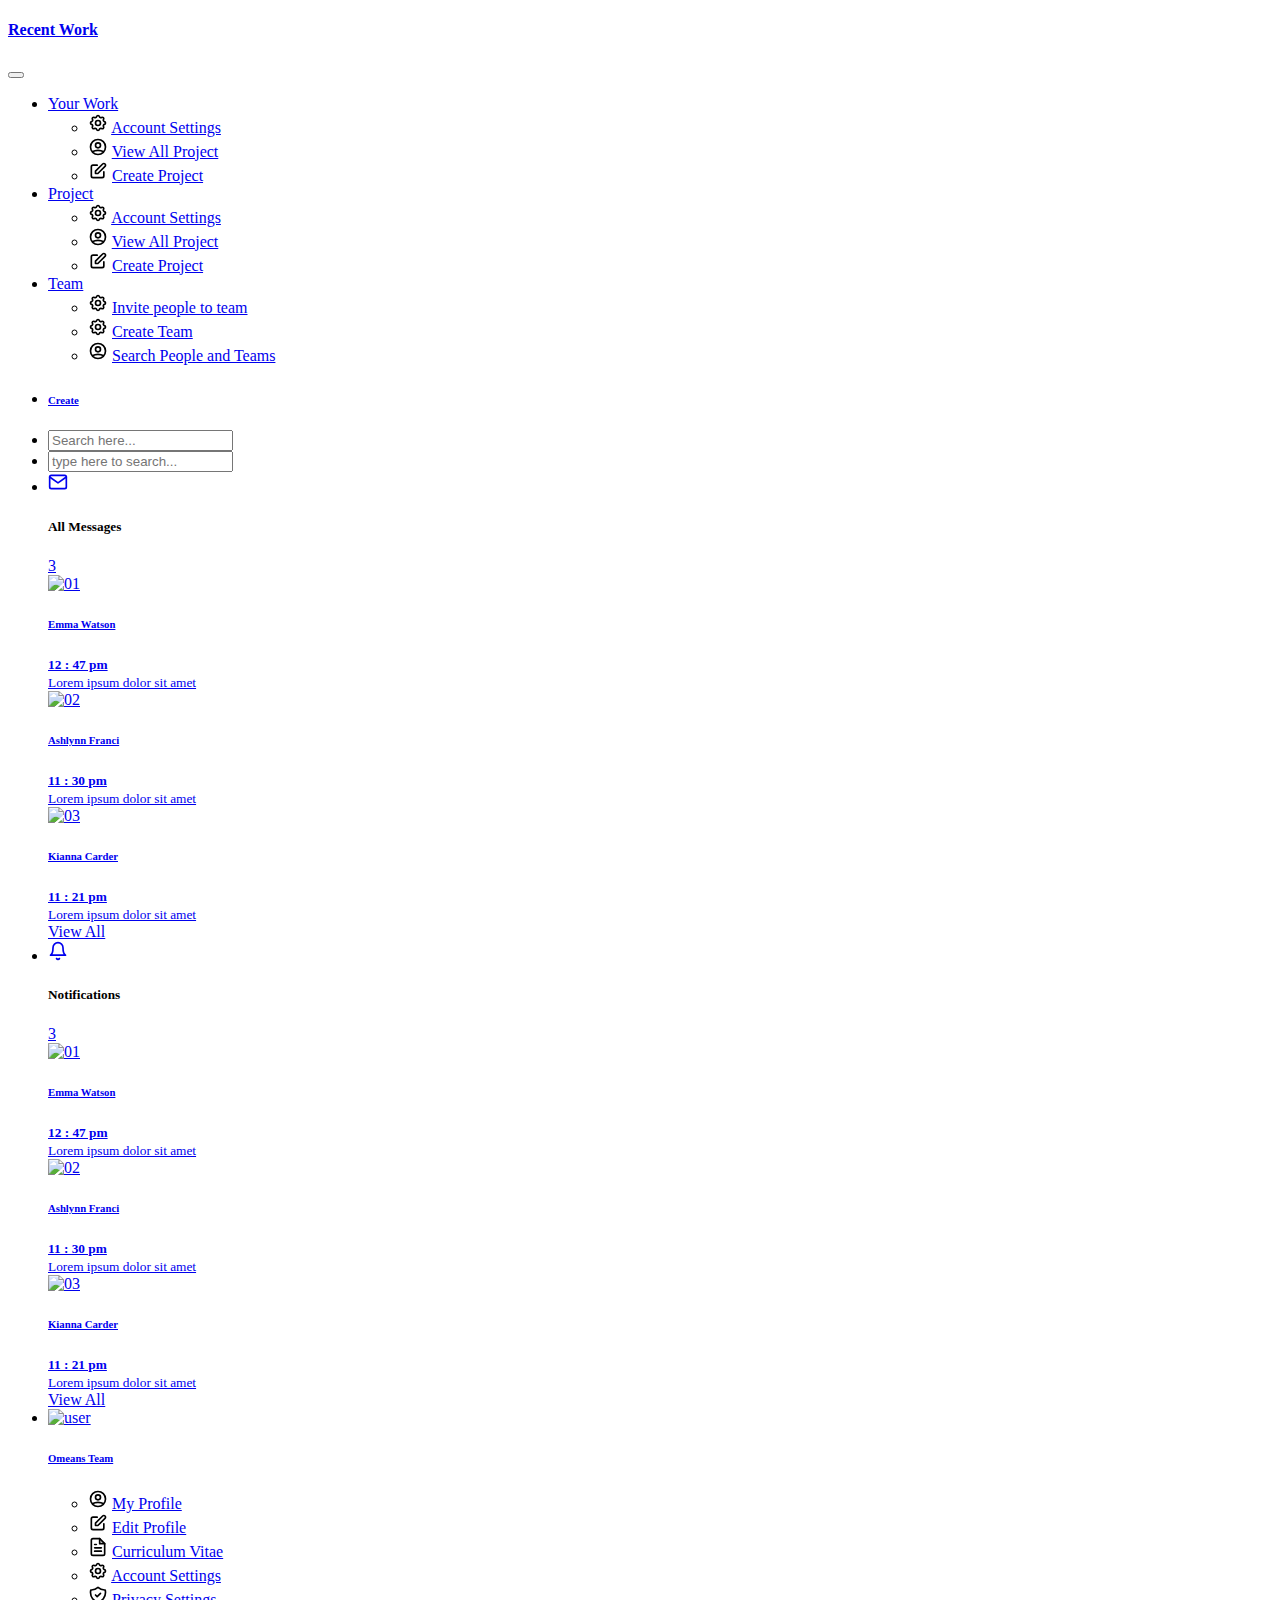
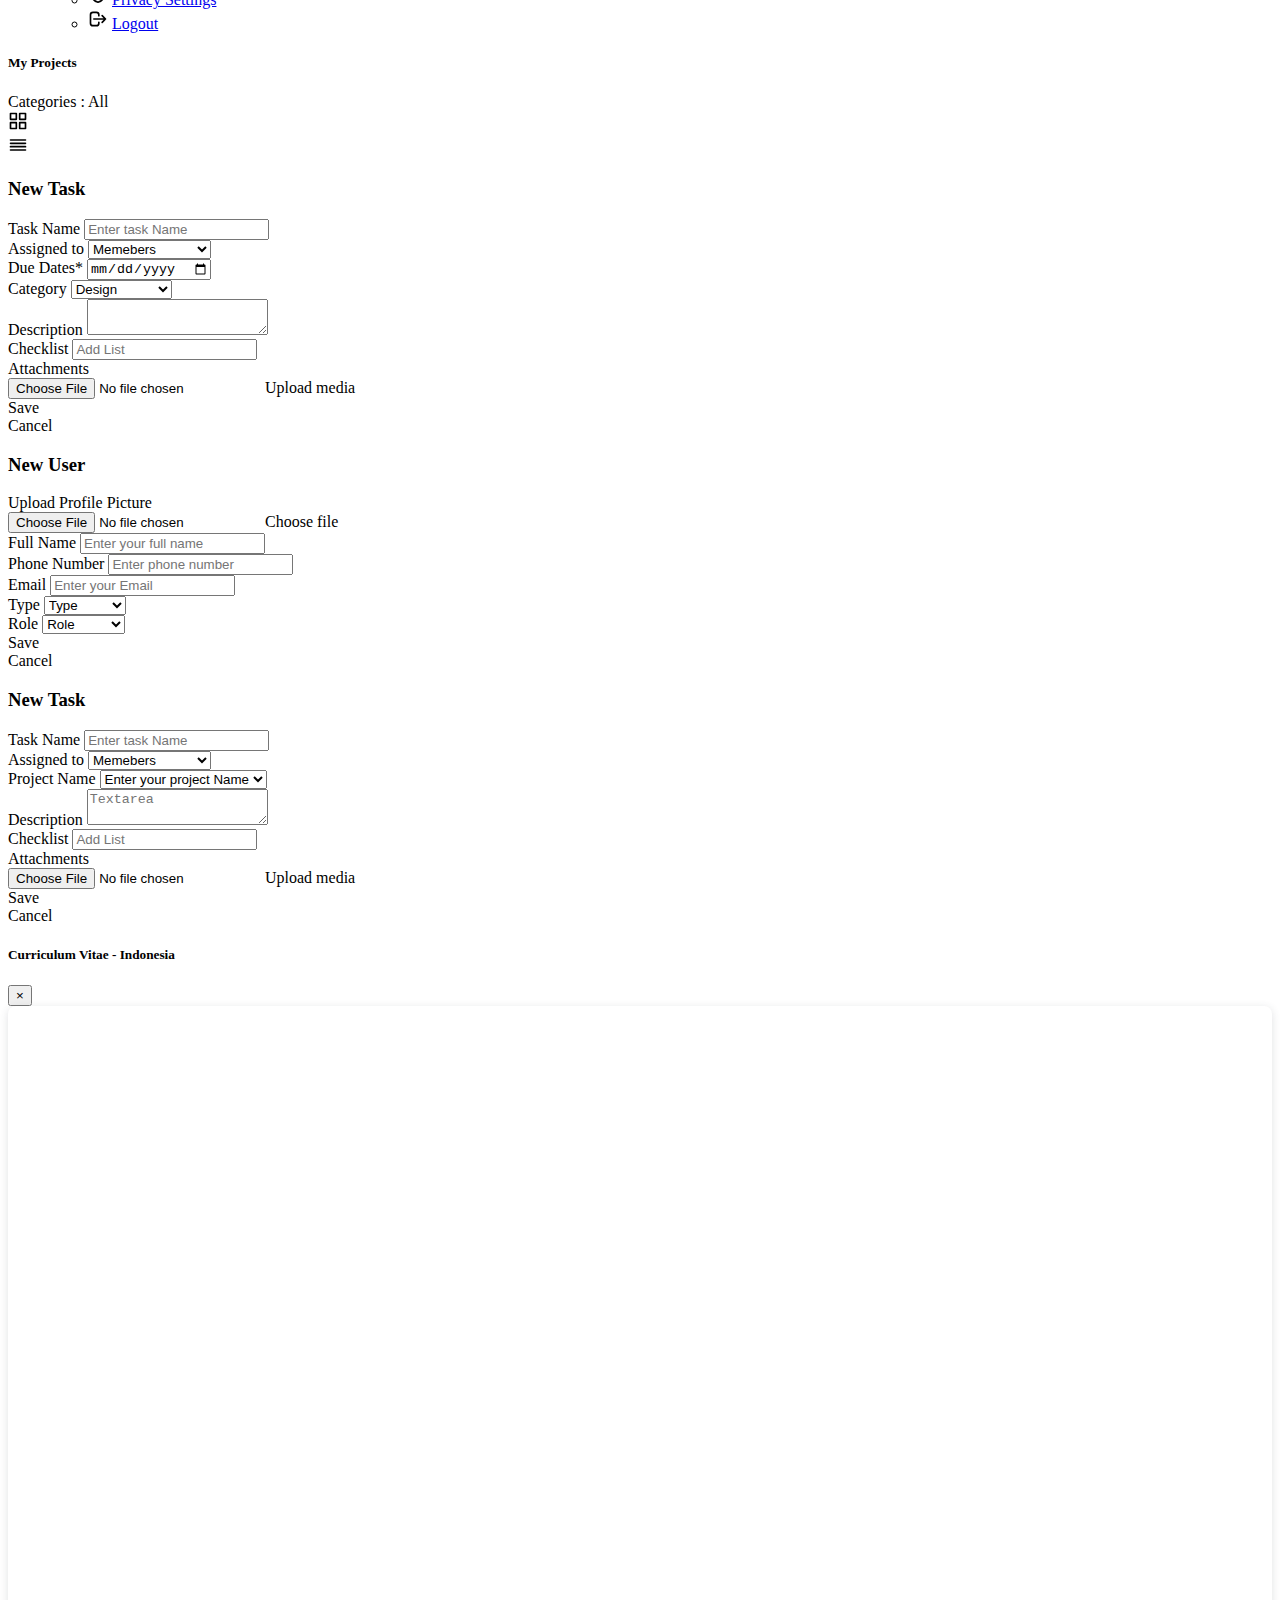
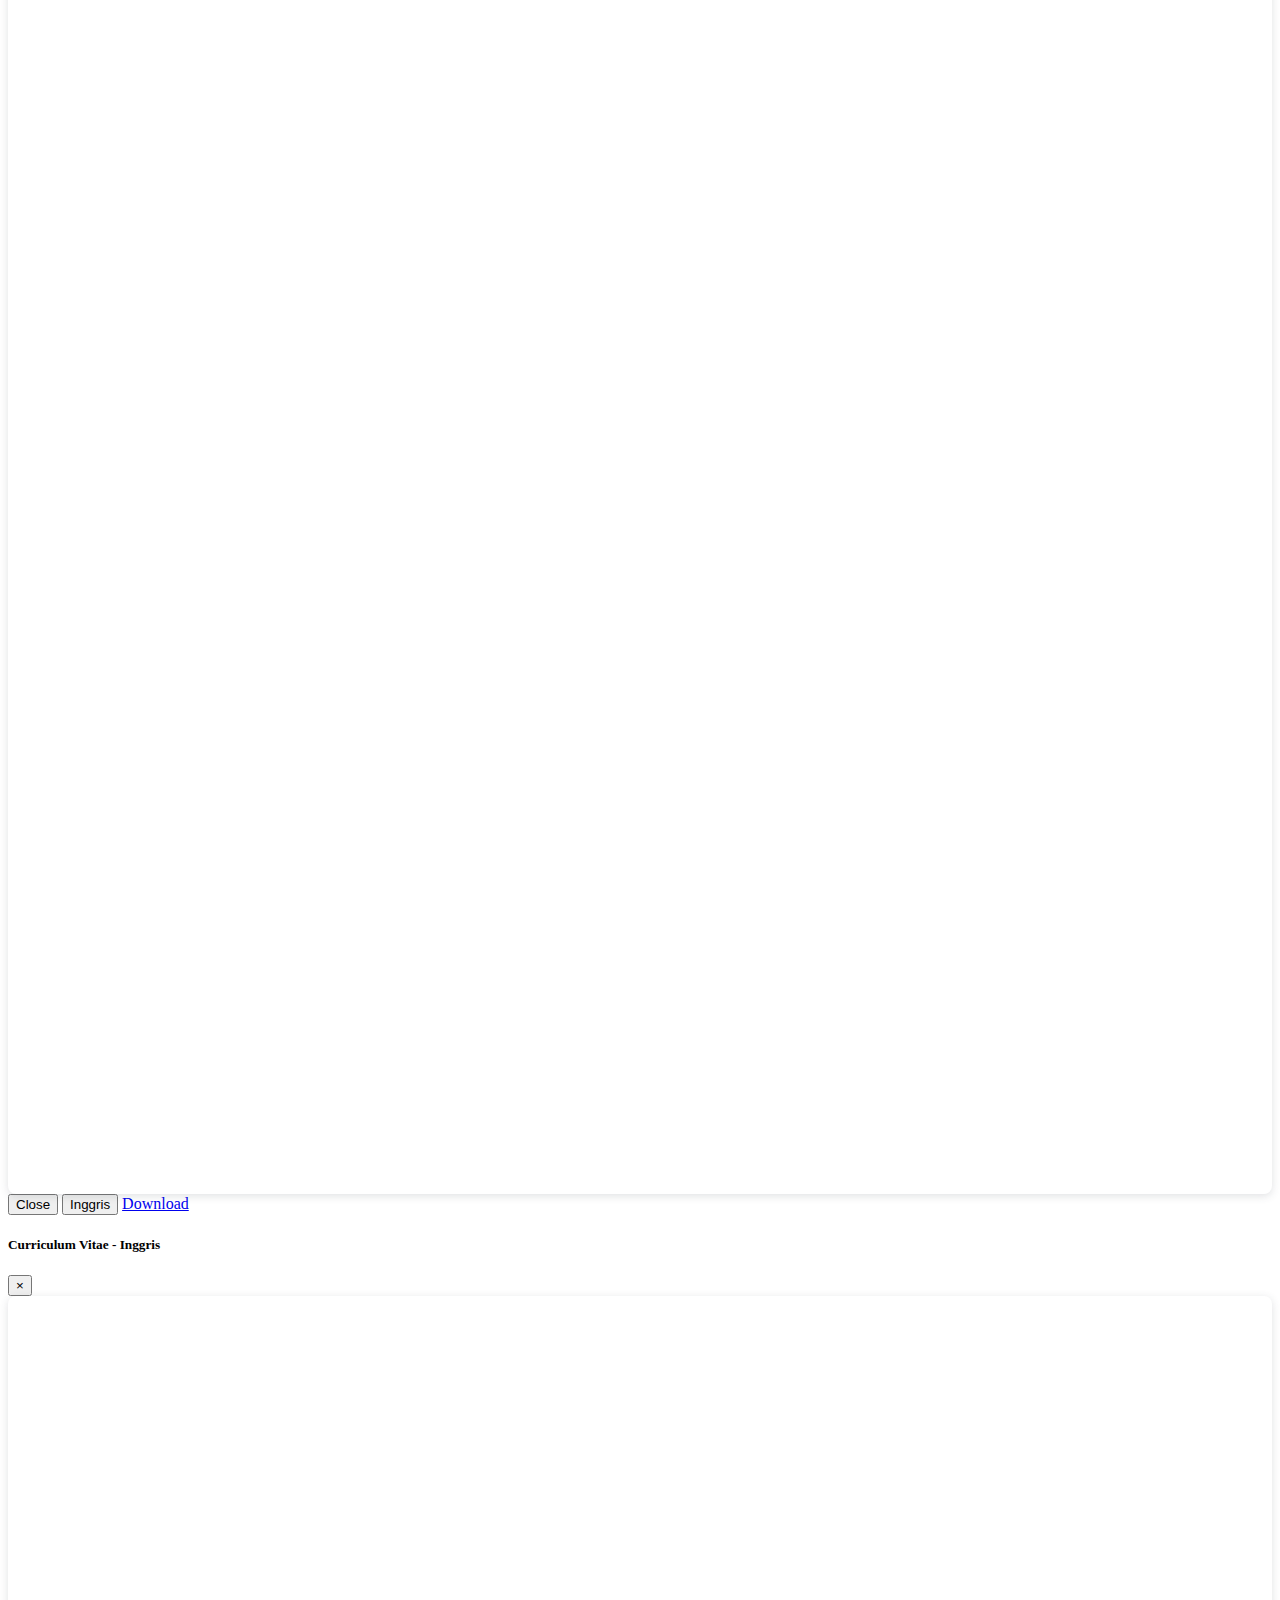
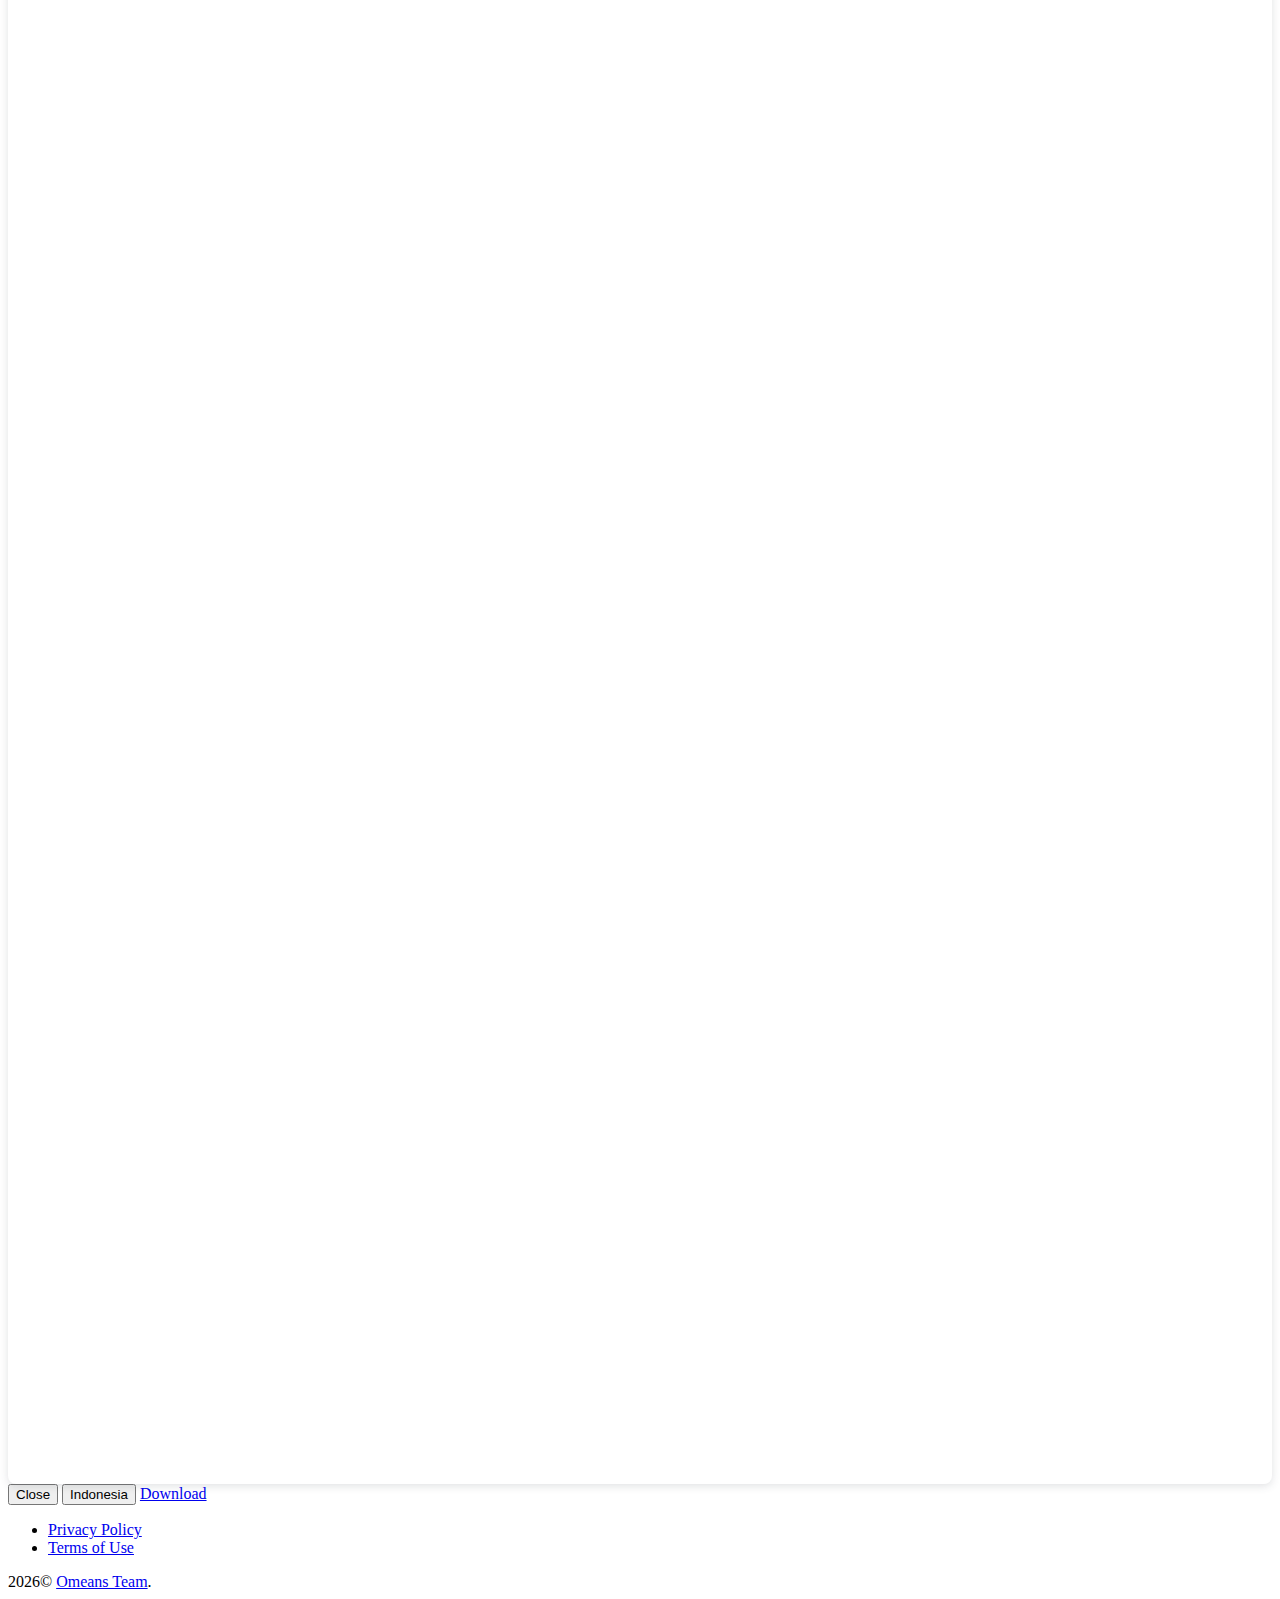
==== commit f86ba357: "Update index.html" ====
--- a/index.html
+++ b/index.html
@@ -427,8 +427,8 @@
                   <div class="d-flex flex-wrap align-items-center justify-content-between">
                     <div class="dropdown status-dropdown mr-3">
                       <div class="dropdown-toggle" id="dropdownMenuButton03" data-toggle="dropdown">
-                        <div class="btn bg-body"><span class="h6">Categories :</span> All<i
-                            class="ri-arrow-down-s-line ml-2 mr-0"></i></div>
+                        <div class="btn bg-body"><span class="h6">Categories : </span><span
+                            id="selected-category">All</span><i class="ri-arrow-down-s-line ml-2 mr-0"></i></div>
                       </div>
                       <!-- <div class="dropdown-menu dropdown-menu-right" aria-labelledby="dropdownMenuButton03">
                         <a class="dropdown-item" href="#"><i class="ri-attachment-line mr-2"></i>All</a>
@@ -796,10 +796,15 @@
     </div>
   </footer>
 
-
-  <ul id="repo-list"></ul>
+  <div class="video-container">
+
+    <!-- Video items will be rendered here -->
+
+</div>
+
   <script src="https://cdnjs.cloudflare.com/ajax/libs/moment.js/2.29.1/moment.min.js"></script>
-
+  <script src="https://code.jquery.com/jquery-3.6.0.min.js"></script>
+  <script src="https://apis.google.com/js/api.js"></script>
   <script>
 
     const RATE_LIMIT = 60; // 60 requests per hour
@@ -852,14 +857,14 @@
           .then(data => {
             const repoList = document.getElementById('repo-list');
             const repoList2 = document.getElementById('repo-list-2');
-            // Urutkan data.items berdasarkan tanggal update
-            data.items.sort((a, b) => Date.parse(b.updated_at) - Date.parse(a.updated_at));
-            data.items.forEach(repo => {
-              fetchWithRateLimit(`https://api.github.com/repos/${repo.owner.login}/${repo.name}/contents/`)
+            const sortedRepos = data.items.sort((a, b) => Date.parse(b.updated_at) - Date.parse(a.updated_at));
+
+            const promises = sortedRepos.map(repo => {
+              return fetchWithRateLimit(`https://api.github.com/repos/${repo.owner.login}/${repo.name}/contents/`)
                 .then(filesData => {
                   const hasThumbnail = filesData.some(file => file.name === 'thumbnail.png');
                   const updatedAt = moment(repo.updated_at).fromNow();
-                  fetchWithRateLimit(`https://api.github.com/repos/${repo.full_name}/languages`)
+                  return fetchWithRateLimit(`https://api.github.com/repos/${repo.full_name}/languages`)
                     .then(languages => {
                       const badgeClasses = [
                         'badge-primary',
@@ -885,74 +890,80 @@
                       }).join(' ');
 
                       const repoHTML = `
-                                    <div class="col-lg-4 col-md-6">
-                                    <div class="card card-block card-stretch card-height">
-                                        <div class="card-header">
-                                        <h5 class="float-left"><a href="${repo.html_url}" class="repo-name">${repo.full_name.split('/')[1].slice(0, 20)}${repo.full_name.split('/')[1].length > 20 ? ' ...' : ''}</a></h5>
-                                        <div class="float-right"><span class="ri-star-fill m-0 text-warning stargazers_count"></span><span class="m-0 stargazers_count">${repo.stargazers_count}</span></div>
-                                        </div>
-                                        <div class="card-body">
-                                        ${(hasThumbnail) ? `<img src="https://raw.githubusercontent.com/${repo.owner.login}/${repo.name}/master/thumbnail.png" class="img-fluid rounded" alt="thumbnail.png" />` : `<img src="../assets/images/no-image.jpg" class="img-fluid rounded" alt="Responsive image">`}
-                                        <p class="mb-1">${repo.description}</p>
-                
-                                        <p class="mb-1 mt-1">Topics :</p>
-                                        ${tagList}
-                
-                                        <p class="mb-1 mt-1">Languages :</p>
-                                        ${languageList}
-                
-                                        <div class="d-flex align-items-center justify-content-between pt-3 border-top">
-                                            <div class="iq-media-group">
-                                            <a href="#" class="iq-media">
-                                                <img class="img-fluid avatar-40 rounded-circle"
-                                                src="${repo.owner.avatar_url}" alt="${repo.owner.login}">
-                                            </a>
+                                        <div class="col-lg-4 col-md-6 item-recent" data-category="github">
+                                        <div class="card card-block card-stretch card-height">
+                                            <div class="card-header">
+                                            <h5 class="float-left"><a href="${repo.html_url}" class="repo-name">${repo.full_name.split('/')[1].slice(0, 20)}${repo.full_name.split('/')[1].length > 20 ? ' ...' : ''}</a></h5>
+                                            <div class="float-right"><span class="ri-star-fill m-0 text-warning stargazers_count"></span><span class="m-0 stargazers_count">${repo.stargazers_count}</span></div>
                                             </div>
-                                            <small class="text-muted">Last updated ${updatedAt}</small>
+                                            <div class="card-body">
+                                            ${(hasThumbnail) ? `<img src="https://raw.githubusercontent.com/${repo.owner.login}/${repo.name}/master/thumbnail.png" class="img-fluid rounded" alt="thumbnail.png" />` : `<img src="../no-image.jpg" class="img-fluid rounded" alt="Responsive image">`}
+                                            <p class="mb-1">${repo.description}</p>
+                    
+                                            <p class="mb-1 mt-1">Topics :</p>
+                                            ${tagList}
+                    
+                                            <p class="mb-1 mt-1">Languages :</p>
+                                            ${languageList}
+                    
+                                            <div class="d-flex align-items-center justify-content-between pt-3 border-top">
+                                                <div class="iq-media-group">
+                                                <a href="#" class="iq-media">
+                                                    <img class="img-fluid avatar-40 rounded-circle"
+                                                    src="${repo.owner.avatar_url}" alt="${repo.owner.login}">
+                                                </a>
+                                                </div>
+                                                <small class="text-muted">Last updated ${updatedAt}</small>
+                                            </div>
+                                            </div>
                                         </div>
                                         </div>
-                                    </div>
-                                    </div>
-                                `;
+                                    `;
 
 
                       const repoHTML2 = `
-                        <div class="col-lg-6">
-                            <div class="card">
-                                <div class="card-body">
-                                    <div class="row">
-                                        <div class="col-sm-8">
-                                            <div class="d-flex align-items-center">
-                                                ${(hasThumbnail) ? `<img src="https://raw.githubusercontent.com/${repo.owner.login}/${repo.name}/master/thumbnail.png" class="img-thumbnail w-100 img-fluid rounded" alt="thumbnail.png" />` : `<img src="../assets/images/no-image.jpg" class="img-thumbnail w-100 img-fluid rounded" alt="Responsive image">`}
-                                                <div class="ml-3 col-sm-8">
-                                                    <h5 class="mb-1"><a href="${repo.html_url}" class="repo-name">${repo.full_name.split('/')[1].slice(0, 20)}${repo.full_name.split('/')[1].length > 20 ? ' ...' : ''}</a></h5>
-                                                    <p class="mb-1">${repo.description}</p>
-            
-            
-                            <p class="mb-1 mt-1">Languages :</p>
-                            ${languageList}
+                            <div class="col-lg-6 item-recent" data-category="github">
+                                <div class="card">
+                                    <div class="card-body">
+                                        <div class="row">
+                                            <div class="col-sm-8">
+                                                <div class="d-flex align-items-center">
+                                                    ${(hasThumbnail) ? `<img src="https://raw.githubusercontent.com/${repo.owner.login}/${repo.name}/master/thumbnail.png" class="img-thumbnail w-100 img-fluid rounded" alt="thumbnail.png" />` : `<img src="../no-image.jpg" class="img-thumbnail w-100 img-fluid rounded" alt="Responsive image">`}
+                                                    <div class="ml-3 col-sm-8">
+                                                        <h5 class="mb-1"><a href="${repo.html_url}" class="repo-name">${repo.full_name.split('/')[1].slice(0, 20)}${repo.full_name.split('/')[1].length > 20 ? ' ...' : ''}</a></h5>
+                                                        <p class="mb-1">${repo.description}</p>
+                
+                
+                                <p class="mb-1 mt-1">Languages :</p>
+                                ${languageList}
+                                                    </div>
                                                 </div>
                                             </div>
-                                        </div>
-                                        <div class="col-sm-4 text-sm-right mt-3 mt-sm-0">
-                                            <div class="iq-media-group">
-                                                <a href="#" class="iq-media">
-                                                    <img class="img-fluid avatar-40 rounded-circle"
-                                                        src="${repo.owner.avatar_url}" alt="${repo.owner.login}">
-                                                </a>
+                                            <div class="col-sm-4 text-sm-right mt-3 mt-sm-0">
+                                                <div class="iq-media-group">
+                                                    <a href="#" class="iq-media">
+                                                        <img class="img-fluid avatar-40 rounded-circle"
+                                                            src="${repo.owner.avatar_url}" alt="${repo.owner.login}">
+                                                    </a>
+                                                </div>
+                                                <small class="text-muted">Last updated ${updatedAt}</small>
                                             </div>
-                                            <small class="text-muted">Last updated ${updatedAt}</small>
                                         </div>
                                     </div>
                                 </div>
                             </div>
-                        </div>
-                    `;
-
-                      repoList.innerHTML += repoHTML;
-                      repoList2.innerHTML += repoHTML2;
+                        `;
+
+                      return { repoHTML, repoHTML2 };
                     });
                 });
+            });
+
+            Promise.all(promises).then(results => {
+              results.forEach(({ repoHTML, repoHTML2 }) => {
+                repoList.innerHTML += repoHTML;
+                repoList2.innerHTML += repoHTML2;
+              });
             });
           });
       })
@@ -963,6 +974,7 @@
   <script>
 
     const folderList = document.getElementById('folderList');
+    const selectedCategory = document.getElementById('selected-category');
     const gistUrl = 'https://gist.githubusercontent.com/omeans-team/af90a14cf70e1f8bddaccc90e4af6186/raw/token.txt';
 
     fetch(gistUrl)
@@ -979,15 +991,98 @@
               if (item.type === 'dir') {
                 const link = document.createElement('a');
                 link.classList.add('dropdown-item');
-                link.href = `https://github.com/omeans-team/recent-work/tree/main/work-contents/categories/${item.name}`;
-                link.innerHTML = `<i class="ri-folder-line mr-2"></i>${item.name}`;
+                link.classList.add('recent-content');
+                // link.href = `https://github.com/omeans-team/recent-work/tree/main/work-contents/categories/${item.name}`;
+                link.href = `#`;
+                link.dataset.category = item.name;
+                link.innerHTML = `<i class="ri-folder-line mr-2"></i>${item.name.charAt(0).toUpperCase() + item.name.slice(1)}`;
                 folderList.appendChild(link);
+              }
+            });
+
+
+            $('.recent-content').on('click', function () {
+              var category = $(this).data('category');
+              selectedCategory.textContent = category.charAt(0).toUpperCase() + category.slice(1);
+              if (category === 'all') {
+                $('.item-recent').show();
+              } else {
+                $('.item-recent').hide();
+                $('.item-recent[data-category="' + category + '"]').show();
               }
             });
           });
       });
+
   </script>
 
+
+<script type="module">
+  import config from './config.js';
+
+  async function main() {
+      const { apiKey, clientId, clientSecret } = await config();
+
+      // Load the auth2 module
+      await gapi.load('auth2', () => {
+          // Wait for the auth2 instance to be available
+          gapi.auth2.init({
+              client_id: clientId,
+              client_secret: clientSecret,
+              redirect_uri: 'https://omeans-team.github.io',
+          }).then(() => {
+              // Create an instance of the auth2 module
+              const auth = gapi.auth2.getAuthInstance();
+
+              // Authenticate and authorize the API request
+              auth.authorize((err, tokens) => {
+                  if (err) {
+                      console.error(err);
+                      return;
+                  }
+
+                  // Fetch the video data from the API
+                  fetch(`${apiUrl}videos`, {
+                      method: 'GET',
+                      headers: {
+                          'Authorization': `Bearer ${tokens.access_token}`,
+                      },
+                      params,
+                  })
+                      .then(response => response.json())
+                      .then(data => {
+                          // Render the video items
+                          const videoContainer = document.querySelector('.video-container');
+
+                          data.items.forEach(video => {
+                              const videoItem = document.createElement('div');
+                              videoItem.className = 'video-item';
+
+                              const thumbnail = document.createElement('img');
+                              thumbnail.className = 'video-thumbnail';
+                              thumbnail.src = video.snippet.thumbnails.default.url;
+                              videoItem.appendChild(thumbnail);
+
+                              const title = document.createElement('h2');
+                              title.className = 'video-title';
+                              title.textContent = video.snippet.title;
+                              videoItem.appendChild(title);
+
+                              const playButton = document.createElement('button');
+                              playButton.textContent = 'Play';
+                              videoItem.appendChild(playButton);
+
+                              videoContainer.appendChild(videoItem);
+                          });
+                      })
+                      .catch(err => console.error(err));
+              });
+          });
+      });
+  }
+
+  main();
+</script>
 
   <!-- Backend Bundle JavaScript -->
   <script src="../recent-work/assets/js/backend-bundle.min.js"></script>
